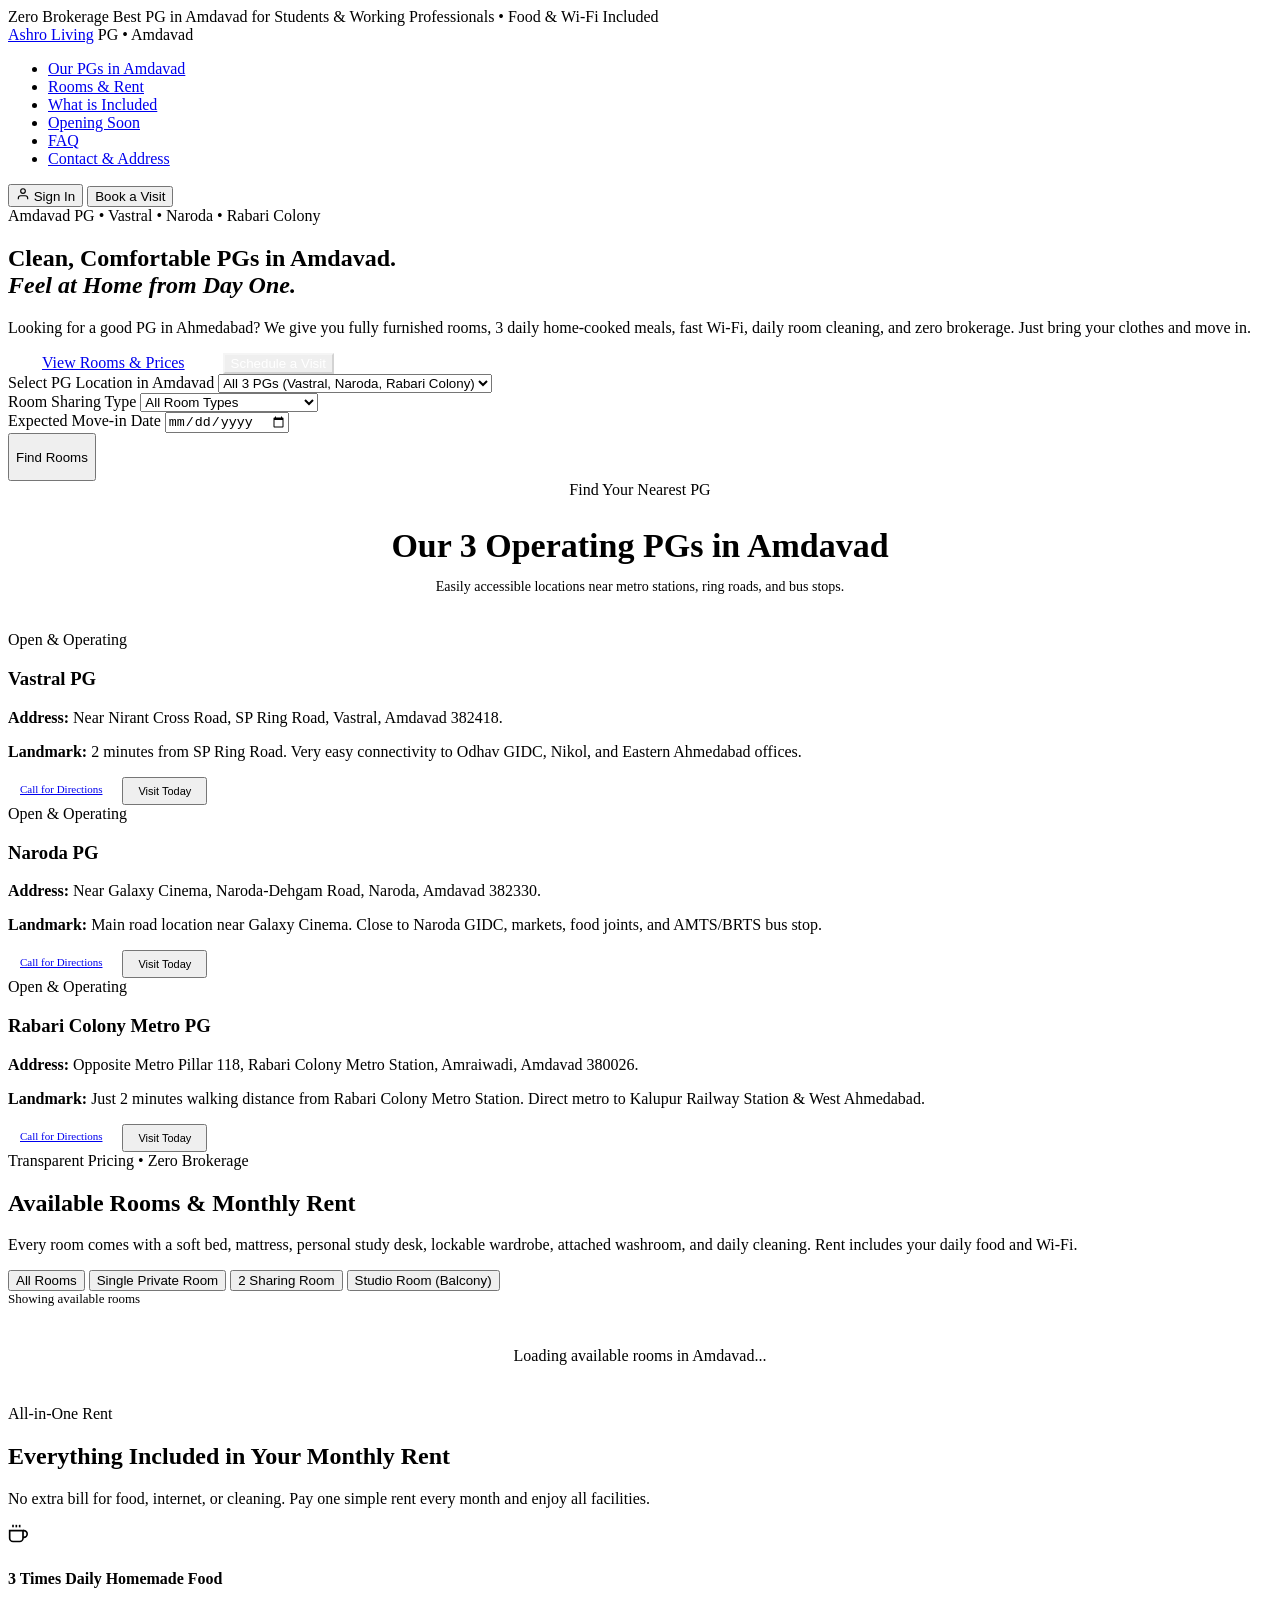
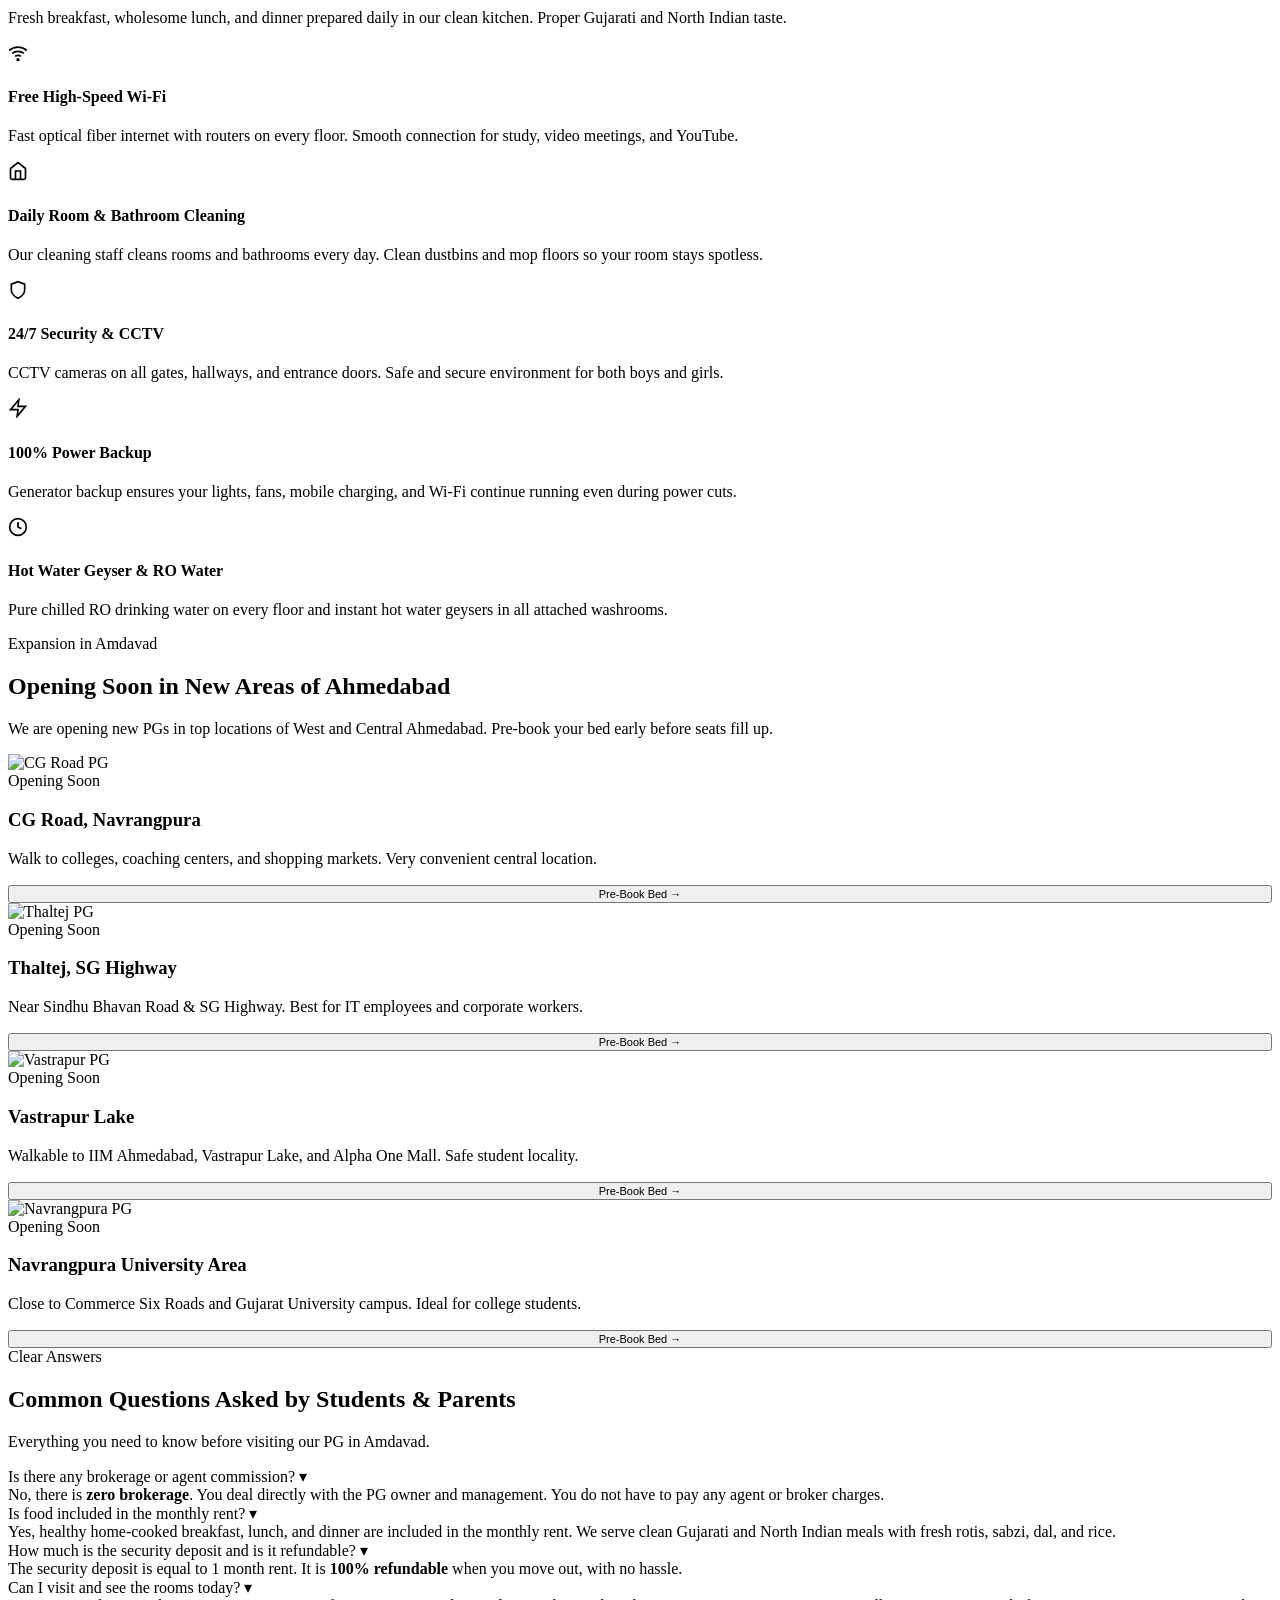
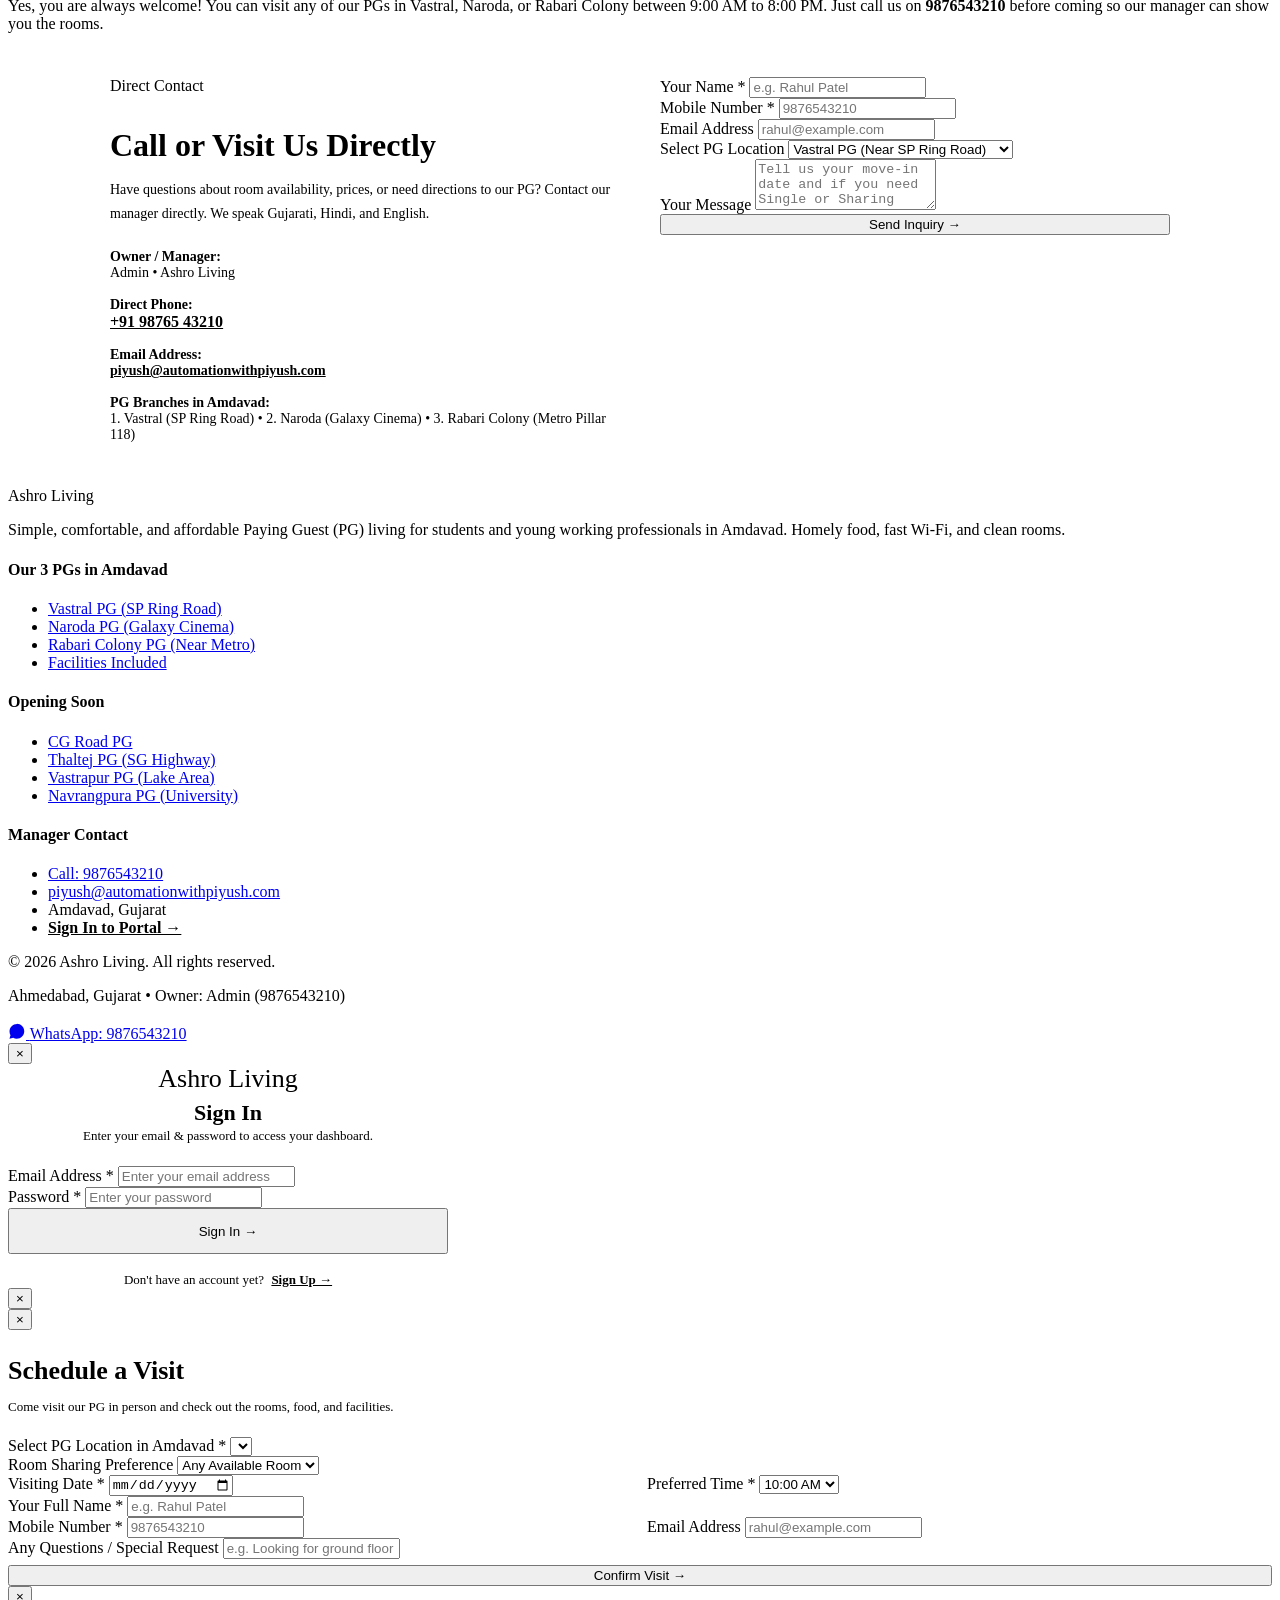
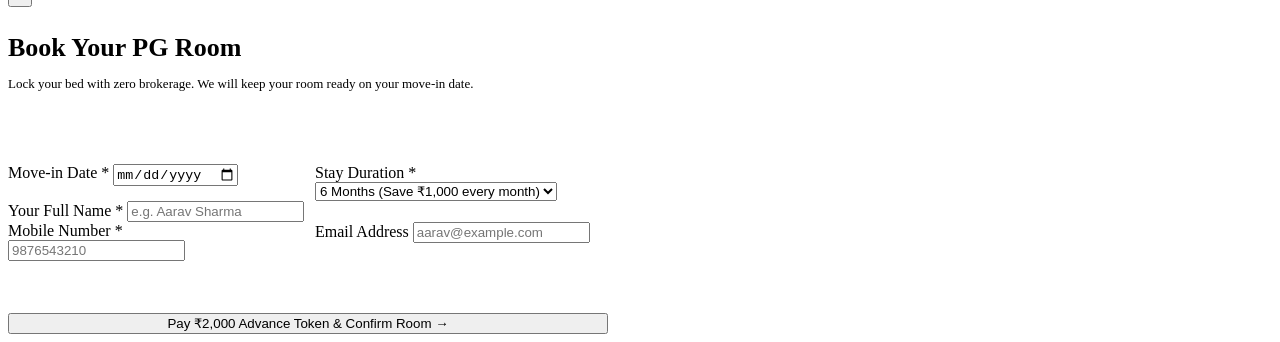
==== frontend/index.html @ 2276a1a6 "feat: prepare Ashro Living for deployment on Render" ====
<!DOCTYPE html>
<html lang="en">
<head>
    <meta charset="UTF-8">
    <meta name="viewport" content="width=device-width, initial-scale=1.0">
    <title>Ashro Living — Paying Guest (PG) & Co-Living in Amdavad</title>
    <link rel="preconnect" href="https://fonts.googleapis.com">
    <link rel="preconnect" href="https://fonts.gstatic.com" crossorigin>
    <link href="https://fonts.googleapis.com/css2?family=Cormorant+Garamond:ital,wght@0,500;0,600;0,700;1,400&family=DM+Sans:wght@400;500;600;700&display=swap" rel="stylesheet">
    <link rel="stylesheet" href="/css/style.css">
</head>
<body>

    <!-- Announcement Bar -->
    <div class="announcement-bar">
        <span class="promo-pill">Zero Brokerage</span>
        <span>Best PG in Amdavad for Students &amp; Working Professionals &bull; Food &amp; Wi-Fi Included</span>
    </div>

    <!-- Navigation Header -->
    <header>
        <div class="brand-wrapper">
            <a href="/" class="brand-logo">Ashro Living</a>
            <span class="brand-subline">PG &bull; Amdavad</span>
        </div>

        <ul class="nav-menu">
            <li><a href="#locations">Our PGs in Amdavad</a></li>
            <li><a href="#rooms">Rooms &amp; Rent</a></li>
            <li><a href="#facilities">What is Included</a></li>
            <li><a href="#upcoming">Opening Soon</a></li>
            <li><a href="#faq">FAQ</a></li>
            <li><a href="#contact">Contact &amp; Address</a></li>
        </ul>

        <div class="nav-actions">
            <!-- Single Sign In Action -->
            <button class="btn-auth" onclick="openAuthModal()">
                <svg width="14" height="14" viewBox="0 0 24 24" fill="none" stroke="currentColor" stroke-width="2"><path d="M20 21v-2a4 4 0 0 0-4-4H8a4 4 0 0 0-4 4v2"></path><circle cx="12" cy="7" r="4"></circle></svg>
                <span id="navAuthLabel">Sign In</span>
            </button>

            <!-- Book a Visit CTA -->
            <button class="btn-primary" onclick="openVisitModal()">Book a Visit</button>
        </div>
    </header>

    <!-- Hero Section -->
    <section class="hero-section">
        <div class="hero-inner">
            <span class="hero-tag">Amdavad PG &bull; Vastral &bull; Naroda &bull; Rabari Colony</span>
            <h1>Clean, Comfortable PGs in Amdavad.<br><em>Feel at Home from Day One.</em></h1>
            <p>Looking for a good PG in Ahmedabad? We give you fully furnished rooms, 3 daily home-cooked meals, fast Wi-Fi, daily room cleaning, and zero brokerage. Just bring your clothes and move in.</p>
            <div class="hero-actions">
                <a href="#rooms" class="btn-primary" style="padding: 14px 34px;">View Rooms &amp; Prices</a>
                <button class="btn-secondary" style="color: #FFF; border-color: rgba(255,255,255,0.4);" onclick="openVisitModal()">
                    Schedule a Visit
                </button>
            </div>
        </div>
    </section>

    <!-- Quick Search & Filter Widget -->
    <div class="search-container">
        <div class="input-block">
            <label>Select PG Location in Amdavad</label>
            <select id="searchLocation">
                <option value="">All 3 PGs (Vastral, Naroda, Rabari Colony)</option>
            </select>
        </div>
        <div class="input-block">
            <label>Room Sharing Type</label>
            <select id="searchRoomType">
                <option value="all">All Room Types</option>
                <option value="Single Private Room">Single Room (Private)</option>
                <option value="Double Sharing">2 Sharing (Double)</option>
                <option value="Studio Living">Studio Room with Balcony</option>
            </select>
        </div>
        <div class="input-block">
            <label>Expected Move-in Date</label>
            <input type="date" id="searchMoveInDate">
        </div>
        <button class="btn-primary" onclick="applySearchFilters()" style="height: 48px;">
            Find Rooms
        </button>
    </div>

    <!-- Active PG Locations in Amdavad (Clear Addresses & Directions) -->
    <section id="locations" class="locations-ribbon">
        <div style="text-align: center; max-width: 680px; margin: 0 auto 36px;">
            <span class="section-eyebrow">Find Your Nearest PG</span>
            <h2 style="font-size: 34px; margin-bottom: 8px;">Our 3 Operating PGs in Amdavad</h2>
            <p style="font-size: 14px; color: var(--text-muted);">Easily accessible locations near metro stations, ring roads, and bus stops.</p>
        </div>
        <div class="locations-grid">
            <!-- Location 1: Vastral -->
            <div class="location-card">
                <span class="location-status-tag active">Open &amp; Operating</span>
                <h3>Vastral PG</h3>
                <p><strong>Address:</strong> Near Nirant Cross Road, SP Ring Road, Vastral, Amdavad 382418.</p>
                <p style="margin-top: 6px;"><strong>Landmark:</strong> 2 minutes from SP Ring Road. Very easy connectivity to Odhav GIDC, Nikol, and Eastern Ahmedabad offices.</p>
                <div style="margin-top: 16px; display: flex; gap: 8px;">
                    <a href="tel:9876543210" class="btn-secondary" style="padding: 6px 12px; font-size: 11px;">
                        Call for Directions
                    </a>
                    <button class="btn-primary" style="padding: 6px 14px; font-size: 11px;" onclick="openVisitModal(1)">
                        Visit Today
                    </button>
                </div>
            </div>

            <!-- Location 2: Naroda -->
            <div class="location-card">
                <span class="location-status-tag active">Open &amp; Operating</span>
                <h3>Naroda PG</h3>
                <p><strong>Address:</strong> Near Galaxy Cinema, Naroda-Dehgam Road, Naroda, Amdavad 382330.</p>
                <p style="margin-top: 6px;"><strong>Landmark:</strong> Main road location near Galaxy Cinema. Close to Naroda GIDC, markets, food joints, and AMTS/BRTS bus stop.</p>
                <div style="margin-top: 16px; display: flex; gap: 8px;">
                    <a href="tel:9876543210" class="btn-secondary" style="padding: 6px 12px; font-size: 11px;">
                        Call for Directions
                    </a>
                    <button class="btn-primary" style="padding: 6px 14px; font-size: 11px;" onclick="openVisitModal(2)">
                        Visit Today
                    </button>
                </div>
            </div>

            <!-- Location 3: Rabari Colony -->
            <div class="location-card">
                <span class="location-status-tag active">Open &amp; Operating</span>
                <h3>Rabari Colony Metro PG</h3>
                <p><strong>Address:</strong> Opposite Metro Pillar 118, Rabari Colony Metro Station, Amraiwadi, Amdavad 380026.</p>
                <p style="margin-top: 6px;"><strong>Landmark:</strong> Just 2 minutes walking distance from Rabari Colony Metro Station. Direct metro to Kalupur Railway Station &amp; West Ahmedabad.</p>
                <div style="margin-top: 16px; display: flex; gap: 8px;">
                    <a href="tel:9876543210" class="btn-secondary" style="padding: 6px 12px; font-size: 11px;">
                        Call for Directions
                    </a>
                    <button class="btn-primary" style="padding: 6px 14px; font-size: 11px;" onclick="openVisitModal(3)">
                        Visit Today
                    </button>
                </div>
            </div>
        </div>
    </section>

    <!-- Available Rooms Catalog -->
    <section id="rooms">
        <div class="section-head">
            <span class="section-eyebrow">Transparent Pricing &bull; Zero Brokerage</span>
            <h2>Available Rooms &amp; Monthly Rent</h2>
            <p>Every room comes with a soft bed, mattress, personal study desk, lockable wardrobe, attached washroom, and daily cleaning. Rent includes your daily food and Wi-Fi.</p>
        </div>

        <!-- Filter Row -->
        <div class="filter-row">
            <div class="category-pills">
                <button class="category-pill active" onclick="setRoomTypeFilter('all', this)">All Rooms</button>
                <button class="category-pill" onclick="setRoomTypeFilter('Single Private Room', this)">Single Private Room</button>
                <button class="category-pill" onclick="setRoomTypeFilter('Double Sharing', this)">2 Sharing Room</button>
                <button class="category-pill" onclick="setRoomTypeFilter('Studio Living', this)">Studio Room (Balcony)</button>
            </div>
            <div style="font-size: 13px; color: var(--text-muted);" id="residenceCounterText">
                Showing available rooms
            </div>
        </div>

        <!-- Rooms List Grid -->
        <div class="rooms-list" id="roomsContainer">
            <div style="grid-column: 1 / -1; text-align: center; padding: 40px; color: var(--text-muted);">
                Loading available rooms in Amdavad...
            </div>
        </div>
    </section>

    <!-- What is Included (Facilities in Plain English) -->
    <section id="facilities" class="amenities-section">
        <div class="section-head">
            <span class="section-eyebrow">All-in-One Rent</span>
            <h2>Everything Included in Your Monthly Rent</h2>
            <p>No extra bill for food, internet, or cleaning. Pay one simple rent every month and enjoy all facilities.</p>
        </div>

        <div class="amenities-grid">
            <div class="amenity-card">
                <div class="amenity-icon-wrap">
                    <svg width="20" height="20" viewBox="0 0 24 24" fill="none" stroke="currentColor" stroke-width="2"><path d="M18 8h1a4 4 0 0 1 0 8h-1"></path><path d="M2 8h16v9a4 4 0 0 1-4 4H6a4 4 0 0 1-4-4V8z"></path><line x1="6" y1="1" x2="6" y2="4"></line><line x1="10" y1="1" x2="10" y2="4"></line><line x1="14" y1="1" x2="14" y2="4"></line></svg>
                </div>
                <h4>3 Times Daily Homemade Food</h4>
                <p>Fresh breakfast, wholesome lunch, and dinner prepared daily in our clean kitchen. Proper Gujarati and North Indian taste.</p>
            </div>

            <div class="amenity-card">
                <div class="amenity-icon-wrap">
                    <svg width="20" height="20" viewBox="0 0 24 24" fill="none" stroke="currentColor" stroke-width="2"><path d="M5 12.55a11 11 0 0 1 14.08 0"></path><path d="M1.42 9a16 16 0 0 1 21.16 0"></path><path d="M8.53 16.11a6 6 0 0 1 6.95 0"></path><circle cx="12" cy="20" r="1"></circle></svg>
                </div>
                <h4>Free High-Speed Wi-Fi</h4>
                <p>Fast optical fiber internet with routers on every floor. Smooth connection for study, video meetings, and YouTube.</p>
            </div>

            <div class="amenity-card">
                <div class="amenity-icon-wrap">
                    <svg width="20" height="20" viewBox="0 0 24 24" fill="none" stroke="currentColor" stroke-width="2"><path d="M3 9l9-7 9 7v11a2 2 0 0 1-2 2H5a2 2 0 0 1-2-2z"></path><polyline points="9 22 9 12 15 12 15 22"></polyline></svg>
                </div>
                <h4>Daily Room &amp; Bathroom Cleaning</h4>
                <p>Our cleaning staff cleans rooms and bathrooms every day. Clean dustbins and mop floors so your room stays spotless.</p>
            </div>

            <div class="amenity-card">
                <div class="amenity-icon-wrap">
                    <svg width="20" height="20" viewBox="0 0 24 24" fill="none" stroke="currentColor" stroke-width="2"><path d="M12 22s8-4 8-10V5l-8-3-8 3v7c0 6 8 10 8 10z"></path></svg>
                </div>
                <h4>24/7 Security &amp; CCTV</h4>
                <p>CCTV cameras on all gates, hallways, and entrance doors. Safe and secure environment for both boys and girls.</p>
            </div>

            <div class="amenity-card">
                <div class="amenity-icon-wrap">
                    <svg width="20" height="20" viewBox="0 0 24 24" fill="none" stroke="currentColor" stroke-width="2"><polygon points="13 2 3 14 12 14 11 22 21 10 12 10 13 2"></polygon></svg>
                </div>
                <h4>100% Power Backup</h4>
                <p>Generator backup ensures your lights, fans, mobile charging, and Wi-Fi continue running even during power cuts.</p>
            </div>

            <div class="amenity-card">
                <div class="amenity-icon-wrap">
                    <svg width="20" height="20" viewBox="0 0 24 24" fill="none" stroke="currentColor" stroke-width="2"><circle cx="12" cy="12" r="10"></circle><path d="M12 6v6l4 2"></path></svg>
                </div>
                <h4>Hot Water Geyser &amp; RO Water</h4>
                <p>Pure chilled RO drinking water on every floor and instant hot water geysers in all attached washrooms.</p>
            </div>
        </div>
    </section>

    <!-- Upcoming Locations in Amdavad -->
    <section id="upcoming" class="upcoming-section">
        <div class="section-head">
            <span class="section-eyebrow">Expansion in Amdavad</span>
            <h2>Opening Soon in New Areas of Ahmedabad</h2>
            <p>We are opening new PGs in top locations of West and Central Ahmedabad. Pre-book your bed early before seats fill up.</p>
        </div>

        <div class="upcoming-grid">
            <div class="upcoming-box">
                <img src="https://images.unsplash.com/photo-1600566753376-12c8ab7fb75b?auto=format&fit=crop&w=800&q=80" alt="CG Road PG" class="upcoming-img">
                <div class="upcoming-content">
                    <span class="location-status-tag upcoming">Opening Soon</span>
                    <h3>CG Road, Navrangpura</h3>
                    <p>Walk to colleges, coaching centers, and shopping markets. Very convenient central location.</p>
                    <button class="btn-secondary" style="width: 100%; font-size: 11px; text-align: center;" onclick="openWaitlistModal('CG Road')">
                        Pre-Book Bed &rarr;
                    </button>
                </div>
            </div>

            <div class="upcoming-box">
                <img src="https://images.unsplash.com/photo-1600573472550-8090b5e0745e?auto=format&fit=crop&w=800&q=80" alt="Thaltej PG" class="upcoming-img">
                <div class="upcoming-content">
                    <span class="location-status-tag upcoming">Opening Soon</span>
                    <h3>Thaltej, SG Highway</h3>
                    <p>Near Sindhu Bhavan Road &amp; SG Highway. Best for IT employees and corporate workers.</p>
                    <button class="btn-secondary" style="width: 100%; font-size: 11px; text-align: center;" onclick="openWaitlistModal('Thaltej')">
                        Pre-Book Bed &rarr;
                    </button>
                </div>
            </div>

            <div class="upcoming-box">
                <img src="https://images.unsplash.com/photo-1600585154526-990dced4db0d?auto=format&fit=crop&w=800&q=80" alt="Vastrapur PG" class="upcoming-img">
                <div class="upcoming-content">
                    <span class="location-status-tag upcoming">Opening Soon</span>
                    <h3>Vastrapur Lake</h3>
                    <p>Walkable to IIM Ahmedabad, Vastrapur Lake, and Alpha One Mall. Safe student locality.</p>
                    <button class="btn-secondary" style="width: 100%; font-size: 11px; text-align: center;" onclick="openWaitlistModal('Vastrapur')">
                        Pre-Book Bed &rarr;
                    </button>
                </div>
            </div>

            <div class="upcoming-box">
                <img src="https://images.unsplash.com/photo-1600607687920-4e2a09cf159d?auto=format&fit=crop&w=800&q=80" alt="Navrangpura PG" class="upcoming-img">
                <div class="upcoming-content">
                    <span class="location-status-tag upcoming">Opening Soon</span>
                    <h3>Navrangpura University Area</h3>
                    <p>Close to Commerce Six Roads and Gujarat University campus. Ideal for college students.</p>
                    <button class="btn-secondary" style="width: 100%; font-size: 11px; text-align: center;" onclick="openWaitlistModal('Navrangpura')">
                        Pre-Book Bed &rarr;
                    </button>
                </div>
            </div>
        </div>
    </section>

    <!-- Easy FAQ Section -->
    <section id="faq" style="background: var(--bg-surface); border-top: 1px solid var(--border-light);">
        <div class="section-head">
            <span class="section-eyebrow">Clear Answers</span>
            <h2>Common Questions Asked by Students &amp; Parents</h2>
            <p>Everything you need to know before visiting our PG in Amdavad.</p>
        </div>

        <div class="faq-wrap">
            <div class="faq-box open">
                <div class="faq-question-btn" onclick="toggleFaq(this)">
                    <span>Is there any brokerage or agent commission?</span>
                    <span class="faq-chevron">&#9662;</span>
                </div>
                <div class="faq-answer-body">
                    No, there is <strong>zero brokerage</strong>. You deal directly with the PG owner and management. You do not have to pay any agent or broker charges.
                </div>
            </div>

            <div class="faq-box">
                <div class="faq-question-btn" onclick="toggleFaq(this)">
                    <span>Is food included in the monthly rent?</span>
                    <span class="faq-chevron">&#9662;</span>
                </div>
                <div class="faq-answer-body">
                    Yes, healthy home-cooked breakfast, lunch, and dinner are included in the monthly rent. We serve clean Gujarati and North Indian meals with fresh rotis, sabzi, dal, and rice.
                </div>
            </div>

            <div class="faq-box">
                <div class="faq-question-btn" onclick="toggleFaq(this)">
                    <span>How much is the security deposit and is it refundable?</span>
                    <span class="faq-chevron">&#9662;</span>
                </div>
                <div class="faq-answer-body">
                    The security deposit is equal to 1 month rent. It is <strong>100% refundable</strong> when you move out, with no hassle.
                </div>
            </div>

            <div class="faq-box">
                <div class="faq-question-btn" onclick="toggleFaq(this)">
                    <span>Can I visit and see the rooms today?</span>
                    <span class="faq-chevron">&#9662;</span>
                </div>
                <div class="faq-answer-body">
                    Yes, you are always welcome! You can visit any of our PGs in Vastral, Naroda, or Rabari Colony between 9:00 AM to 8:00 PM. Just call us on <strong>9876543210</strong> before coming so our manager can show you the rooms.
                </div>
            </div>
        </div>
    </section>

    <!-- Direct Contact & Owner Info -->
    <section id="contact" style="background: var(--bg-primary); border-top: 1px solid var(--border-light);">
        <div style="max-width: 1060px; margin: 0 auto; background: var(--bg-surface); padding: 44px; border-radius: var(--radius-lg); border: 1px solid var(--border-light); box-shadow: var(--shadow-medium); display: grid; grid-template-columns: 1fr 1fr; gap: 40px;">
            <div>
                <span class="section-eyebrow">Direct Contact</span>
                <h3 style="font-size: 32px; margin-bottom: 12px;">Call or Visit Us Directly</h3>
                <p style="font-size: 14px; color: var(--text-muted); line-height: 1.7; margin-bottom: 24px;">
                    Have questions about room availability, prices, or need directions to our PG? Contact our manager directly. We speak Gujarati, Hindi, and English.
                </p>

                <div style="display: flex; flex-direction: column; gap: 16px; font-size: 14px;">
                    <div>
                        <strong style="color: var(--text-heading);">Owner / Manager:</strong>
                        <div style="color: var(--text-muted);">Admin &bull; Ashro Living</div>
                    </div>
                    <div>
                        <strong style="color: var(--text-heading);">Direct Phone:</strong>
                        <div><a href="tel:9876543210" style="color: var(--accent-cocoa); font-weight: 700; font-size: 16px;">+91 98765 43210</a></div>
                    </div>
                    <div>
                        <strong style="color: var(--text-heading);">Email Address:</strong>
                        <div><a href="mailto:piyush@automationwithpiyush.com" style="color: var(--accent-cocoa); font-weight: 600;">piyush@automationwithpiyush.com</a></div>
                    </div>
                    <div>
                        <strong style="color: var(--text-heading);">PG Branches in Amdavad:</strong>
                        <div style="color: var(--text-muted);">1. Vastral (SP Ring Road) &bull; 2. Naroda (Galaxy Cinema) &bull; 3. Rabari Colony (Metro Pillar 118)</div>
                    </div>
                </div>
            </div>

            <div>
                <form onsubmit="handleInquirySubmit(event)">
                    <div class="form-group">
                        <label>Your Name *</label>
                        <input type="text" id="inqName" required placeholder="e.g. Rahul Patel">
                    </div>
                    <div class="form-group">
                        <label>Mobile Number *</label>
                        <input type="tel" id="inqPhone" required placeholder="9876543210">
                    </div>
                    <div class="form-group">
                        <label>Email Address</label>
                        <input type="email" id="inqEmail" placeholder="rahul@example.com">
                    </div>
                    <div class="form-group">
                        <label>Select PG Location</label>
                        <select id="inqCampus">
                            <option value="Vastral">Vastral PG (Near SP Ring Road)</option>
                            <option value="Naroda">Naroda PG (Near Galaxy Cinema)</option>
                            <option value="Rabari Colony">Rabari Colony PG (Near Metro)</option>
                            <option value="CG Road (Opening Soon)">CG Road (Opening Soon)</option>
                            <option value="Thaltej (Opening Soon)">Thaltej (Opening Soon)</option>
                            <option value="Vastrapur (Opening Soon)">Vastrapur (Opening Soon)</option>
                            <option value="Navrangpura (Opening Soon)">Navrangpura (Opening Soon)</option>
                        </select>
                    </div>
                    <div class="form-group">
                        <label>Your Message</label>
                        <textarea id="inqMessage" rows="3" required placeholder="Tell us your move-in date and if you need Single or Sharing room..."></textarea>
                    </div>
                    <button type="submit" class="btn-primary" style="width: 100%;">Send Inquiry &rarr;</button>
                </form>
            </div>
        </div>
    </section>

    <!-- Footer -->
    <footer>
        <div class="footer-inner">
            <div class="footer-brand-col">
                <span class="brand-logo" style="color: var(--bg-primary);">Ashro Living</span>
                <p>Simple, comfortable, and affordable Paying Guest (PG) living for students and young working professionals in Amdavad. Homely food, fast Wi-Fi, and clean rooms.</p>
            </div>
            <div class="footer-col">
                <h4>Our 3 PGs in Amdavad</h4>
                <ul>
                    <li><a href="#locations">Vastral PG (SP Ring Road)</a></li>
                    <li><a href="#locations">Naroda PG (Galaxy Cinema)</a></li>
                    <li><a href="#locations">Rabari Colony PG (Near Metro)</a></li>
                    <li><a href="#facilities">Facilities Included</a></li>
                </ul>
            </div>
            <div class="footer-col">
                <h4>Opening Soon</h4>
                <ul>
                    <li><a href="#upcoming">CG Road PG</a></li>
                    <li><a href="#upcoming">Thaltej PG (SG Highway)</a></li>
                    <li><a href="#upcoming">Vastrapur PG (Lake Area)</a></li>
                    <li><a href="#upcoming">Navrangpura PG (University)</a></li>
                </ul>
            </div>
            <div class="footer-col">
                <h4>Manager Contact</h4>
                <ul>
                    <li><a href="tel:9876543210">Call: 9876543210</a></li>
                    <li><a href="mailto:piyush@automationwithpiyush.com">piyush@automationwithpiyush.com</a></li>
                    <li>Amdavad, Gujarat</li>
                    <li><a href="javascript:void(0)" onclick="openAuthModal()" style="color: var(--accent-mocha); font-weight: 600;">Sign In to Portal &rarr;</a></li>
                </ul>
            </div>
        </div>
        <div class="footer-bottom-line">
            <p>&copy; 2026 Ashro Living. All rights reserved.</p>
            <p>Ahmedabad, Gujarat &bull; Owner: Admin (9876543210)</p>
        </div>
    </footer>

    <!-- Floating WhatsApp Action -->
    <a href="https://wa.me/919876543210?text=Hello%20Ashro%20Living,%20I%20want%20to%20know%20about%20PG%20rooms%20in%20Amdavad." target="_blank" rel="noopener" class="whatsapp-float">
        <svg width="18" height="18" viewBox="0 0 24 24" fill="currentColor"><path d="M12.031 6.172c-3.181 0-5.767 2.586-5.768 5.766-.001 1.298.38 2.27 1.019 3.287l-.582 2.128 2.182-.573c.978.58 1.911.928 3.145.929 3.178 0 5.767-2.587 5.768-5.766 0-3.18-2.588-5.771-5.764-5.771zm3.392 8.244c-.144.405-.837.774-1.17.824-.299.045-.677.063-1.092-.069-.252-.08-.575-.187-.988-.365-1.739-.751-2.874-2.502-2.961-2.617-.087-.116-.708-.94-.708-1.793s.448-1.273.607-1.446c.159-.173.346-.217.462-.217l.332.007c.106.005.249-.04.39.298.144.347.491 1.2.534 1.287.043.087.072.188.014.304-.058.116-.087.188-.173.289l-.26.304c-.087.086-.177.18-.076.354.101.174.449.741.964 1.201.662.591 1.221.774 1.394.86.173.086.275.071.376-.044.101-.116.433-.506.549-.68.116-.173.231-.145.39-.086s1.011.477 1.184.564.289.13.332.202c.045.072.045.419-.099.824zm-3.392-10.416c-5.514 0-10 4.486-10 10 0 1.761.458 3.418 1.258 4.869l-1.332 4.869 4.997-1.31c1.401.761 3.003 1.196 4.704 1.196 5.514 0 10-4.486 10-10s-4.486-10-10-10z"/></svg>
        <span>WhatsApp: 9876543210</span>
    </a>

    <!-- ================= MODALS ================= -->

    <!-- MODAL 1: Authentication Modal (Single Universal Login & Signup) -->
    <div class="modal-overlay" id="authModal">
        <div class="modal-card" style="max-width: 440px;">
            <button class="modal-close" onclick="closeModal('authModal')">&times;</button>
            <div style="text-align: center; margin-bottom: 22px;">
                <span class="brand-logo" style="font-size: 26px;">Ashro Living</span>
                <h3 id="authModalTitle" style="font-size: 22px; margin-top: 6px; margin-bottom: 2px;">Sign In</h3>
                <p id="authModalSubtitle" style="font-size: 13px; color: var(--text-muted); margin-top: 2px;">Enter your email &amp; password to access your dashboard.</p>
            </div>

            <form onsubmit="handleAuthSubmit(event)" style="width: 100%;">
                <input type="hidden" id="authMode" value="signin">

                <div class="form-group" id="authNameGroup" style="display: none;">
                    <label>Full Name *</label>
                    <input type="text" id="authName" placeholder="e.g. Ramesh Patel">
                </div>

                <div class="form-group" id="authPhoneGroup" style="display: none;">
                    <label>Mobile Number *</label>
                    <input type="tel" id="authPhone" placeholder="e.g. 9876543210">
                </div>

                <div class="form-group">
                    <label>Email Address *</label>
                    <input type="email" id="authEmail" required placeholder="Enter your email address">
                </div>

                <div class="form-group">
                    <label>Password *</label>
                    <input type="password" id="authPassword" required placeholder="Enter your password">
                </div>

                <div id="authErrorMessage" style="display: none; color: #9A3412; background: #FFEDD5; border: 1px solid #FED7AA; padding: 10px 14px; border-radius: var(--radius-xs); font-size: 12px; margin-bottom: 16px;"></div>

                <button type="submit" id="authSubmitBtn" class="btn-primary" style="width: 100%; height: 46px;">
                    Sign In &rarr;
                </button>

                <div style="text-align: center; margin-top: 18px; font-size: 13px; color: var(--text-muted);">
                    <span id="authSwitchPrompt">Don't have an account yet?</span>
                    <a href="javascript:void(0)" id="authSwitchBtn" onclick="toggleAuthMode()" style="color: var(--accent-cocoa); font-weight: 700; margin-left: 4px;">Sign Up &rarr;</a>
                </div>
            </form>
        </div>
    </div>

    <!-- MODAL 2: Room Details Modal -->
    <div class="modal-overlay" id="roomDetailsModal">
        <div class="modal-card" style="max-width: 720px;">
            <button class="modal-close" onclick="closeModal('roomDetailsModal')">&times;</button>
            <div id="roomDetailsContent">
                <!-- Injected via JavaScript -->
            </div>
        </div>
    </div>

    <!-- MODAL 3: Schedule a Visit Modal -->
    <div class="modal-overlay" id="visitModal">
        <div class="modal-card">
            <button class="modal-close" onclick="closeModal('visitModal')">&times;</button>
            <h3 style="font-size: 26px; margin-bottom: 6px;">Schedule a Visit</h3>
            <p style="font-size: 13px; color: var(--text-muted); margin-bottom: 22px;">Come visit our PG in person and check out the rooms, food, and facilities.</p>

            <form onsubmit="handleVisitSubmit(event)">
                <div class="form-group">
                    <label>Select PG Location in Amdavad *</label>
                    <select id="visitPropertySelect" required>
                        <!-- Populated dynamically -->
                    </select>
                </div>

                <div class="form-group">
                    <label>Room Sharing Preference</label>
                    <select id="visitRoomSelect">
                        <option value="">Any Available Room</option>
                    </select>
                </div>

                <div style="display: grid; grid-template-columns: 1fr 1fr; gap: 14px;">
                    <div class="form-group">
                        <label>Visiting Date *</label>
                        <input type="date" id="visitDate" required>
                    </div>
                    <div class="form-group">
                        <label>Preferred Time *</label>
                        <select id="visitTime">
                            <option>10:00 AM</option>
                            <option>11:30 AM</option>
                            <option>02:00 PM</option>
                            <option>04:30 PM</option>
                            <option>06:00 PM</option>
                            <option>07:30 PM</option>
                        </select>
                    </div>
                </div>

                <div class="form-group">
                    <label>Your Full Name *</label>
                    <input type="text" id="visitName" required placeholder="e.g. Rahul Patel">
                </div>

                <div style="display: grid; grid-template-columns: 1fr 1fr; gap: 14px;">
                    <div class="form-group">
                        <label>Mobile Number *</label>
                        <input type="tel" id="visitPhone" required placeholder="9876543210">
                    </div>
                    <div class="form-group">
                        <label>Email Address</label>
                        <input type="email" id="visitEmail" placeholder="rahul@example.com">
                    </div>
                </div>

                <div class="form-group">
                    <label>Any Questions / Special Request</label>
                    <input type="text" id="visitNotes" placeholder="e.g. Looking for ground floor room or bike parking">
                </div>

                <button type="submit" class="btn-primary" style="width: 100%; margin-top: 6px;">
                    Confirm Visit &rarr;
                </button>
            </form>
        </div>
    </div>

    <!-- MODAL 4: Instant Room Booking Modal -->
    <div class="modal-overlay" id="reserveModal">
        <div class="modal-card" style="max-width: 600px;">
            <button class="modal-close" onclick="closeModal('reserveModal')">&times;</button>
            <h3 style="font-size: 26px; margin-bottom: 6px;">Book Your PG Room</h3>
            <p style="font-size: 13px; color: var(--text-muted); margin-bottom: 20px;">Lock your bed with zero brokerage. We will keep your room ready on your move-in date.</p>

            <div id="reserveSummaryCard" style="background: var(--bg-primary); border-radius: var(--radius-sm); padding: 16px; margin-bottom: 20px; border: 1px solid var(--border-light);"></div>

            <form onsubmit="handleReserveSubmit(event)">
                <input type="hidden" id="reserveRoomId">

                <div style="display: grid; grid-template-columns: 1fr 1fr; gap: 14px;">
                    <div class="form-group">
                        <label>Move-in Date *</label>
                        <input type="date" id="reserveMoveInDate" required>
                    </div>
                    <div class="form-group">
                        <label>Stay Duration *</label>
                        <select id="reserveTenure" onchange="updateReservePricing()">
                            <option value="1">1 Month (Flexible)</option>
                            <option value="3">3 Months</option>
                            <option value="6" selected>6 Months (Save ₹1,000 every month)</option>
                            <option value="11">11 Months (Full Year)</option>
                        </select>
                    </div>
                </div>

                <div class="form-group">
                    <label>Your Full Name *</label>
                    <input type="text" id="reserveGuestName" required placeholder="e.g. Aarav Sharma">
                </div>

                <div style="display: grid; grid-template-columns: 1fr 1fr; gap: 14px;">
                    <div class="form-group">
                        <label>Mobile Number *</label>
                        <input type="tel" id="reserveGuestPhone" required placeholder="9876543210">
                    </div>
                    <div class="form-group">
                        <label>Email Address</label>
                        <input type="email" id="reserveGuestEmail" placeholder="aarav@example.com">
                    </div>
                </div>

                <div id="reservePriceBreakdown" style="background: var(--sand-glow); border: 1px solid var(--border-light); border-radius: var(--radius-sm); padding: 16px; margin-bottom: 20px;"></div>

                <button type="submit" class="btn-primary" style="width: 100%;">
                    Pay ₹2,000 Advance Token &amp; Confirm Room &rarr;
                </button>
            </form>
        </div>
    </div>

    <!-- Scripts -->
    <script src="/js/api.js"></script>
    <script src="/js/app.js"></script>
</body>
</html>
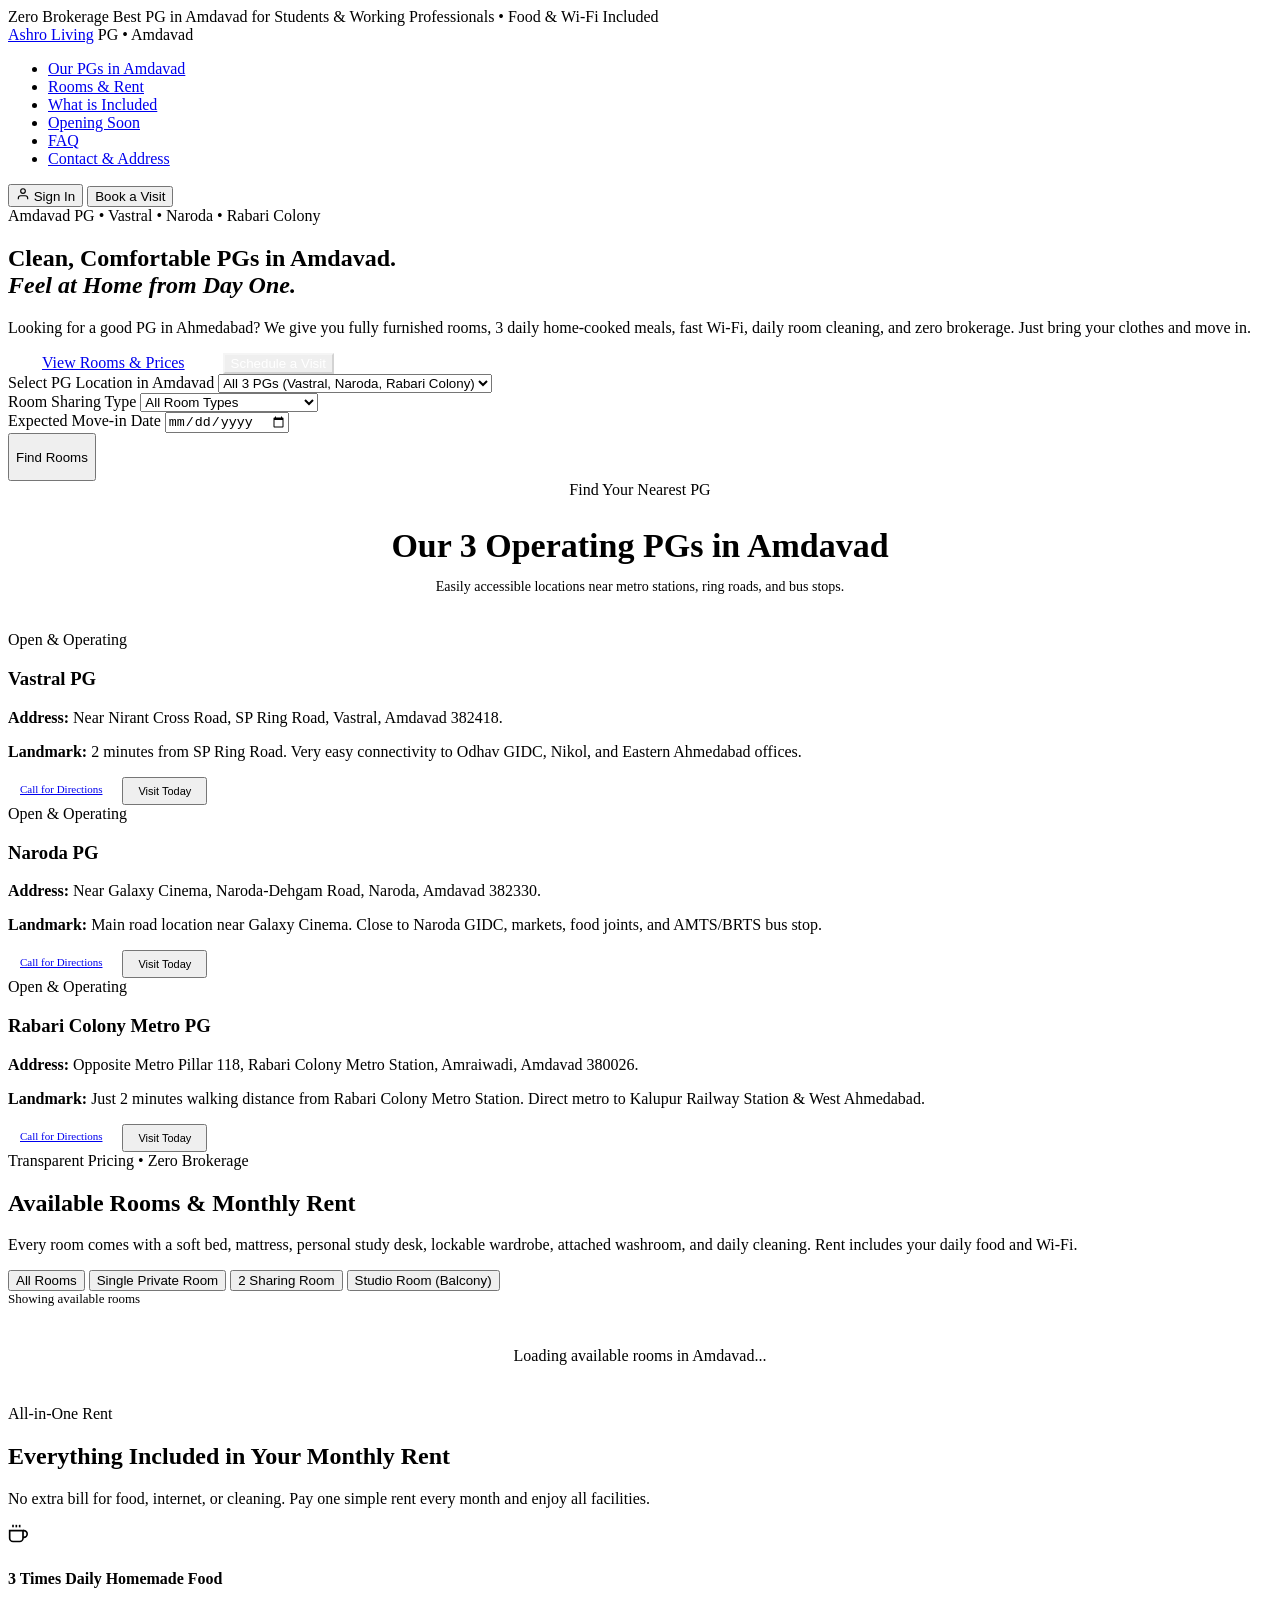
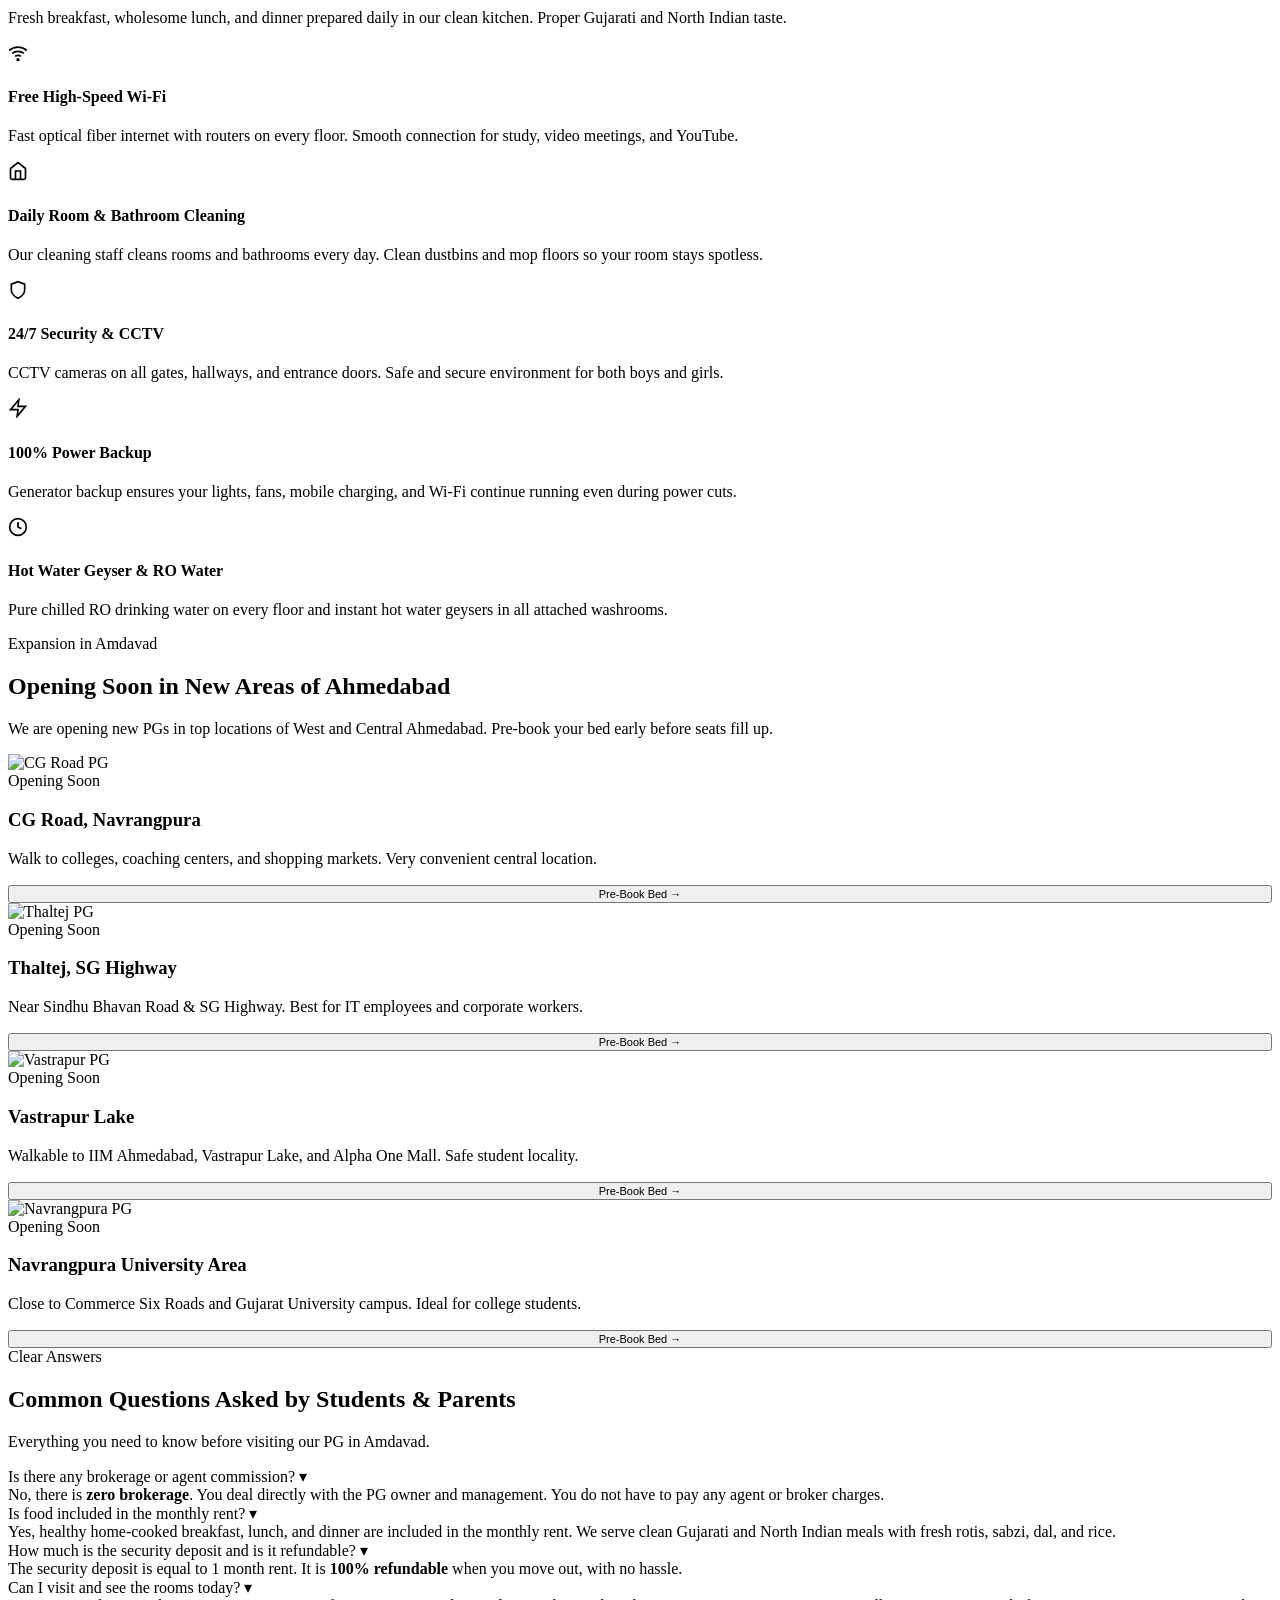
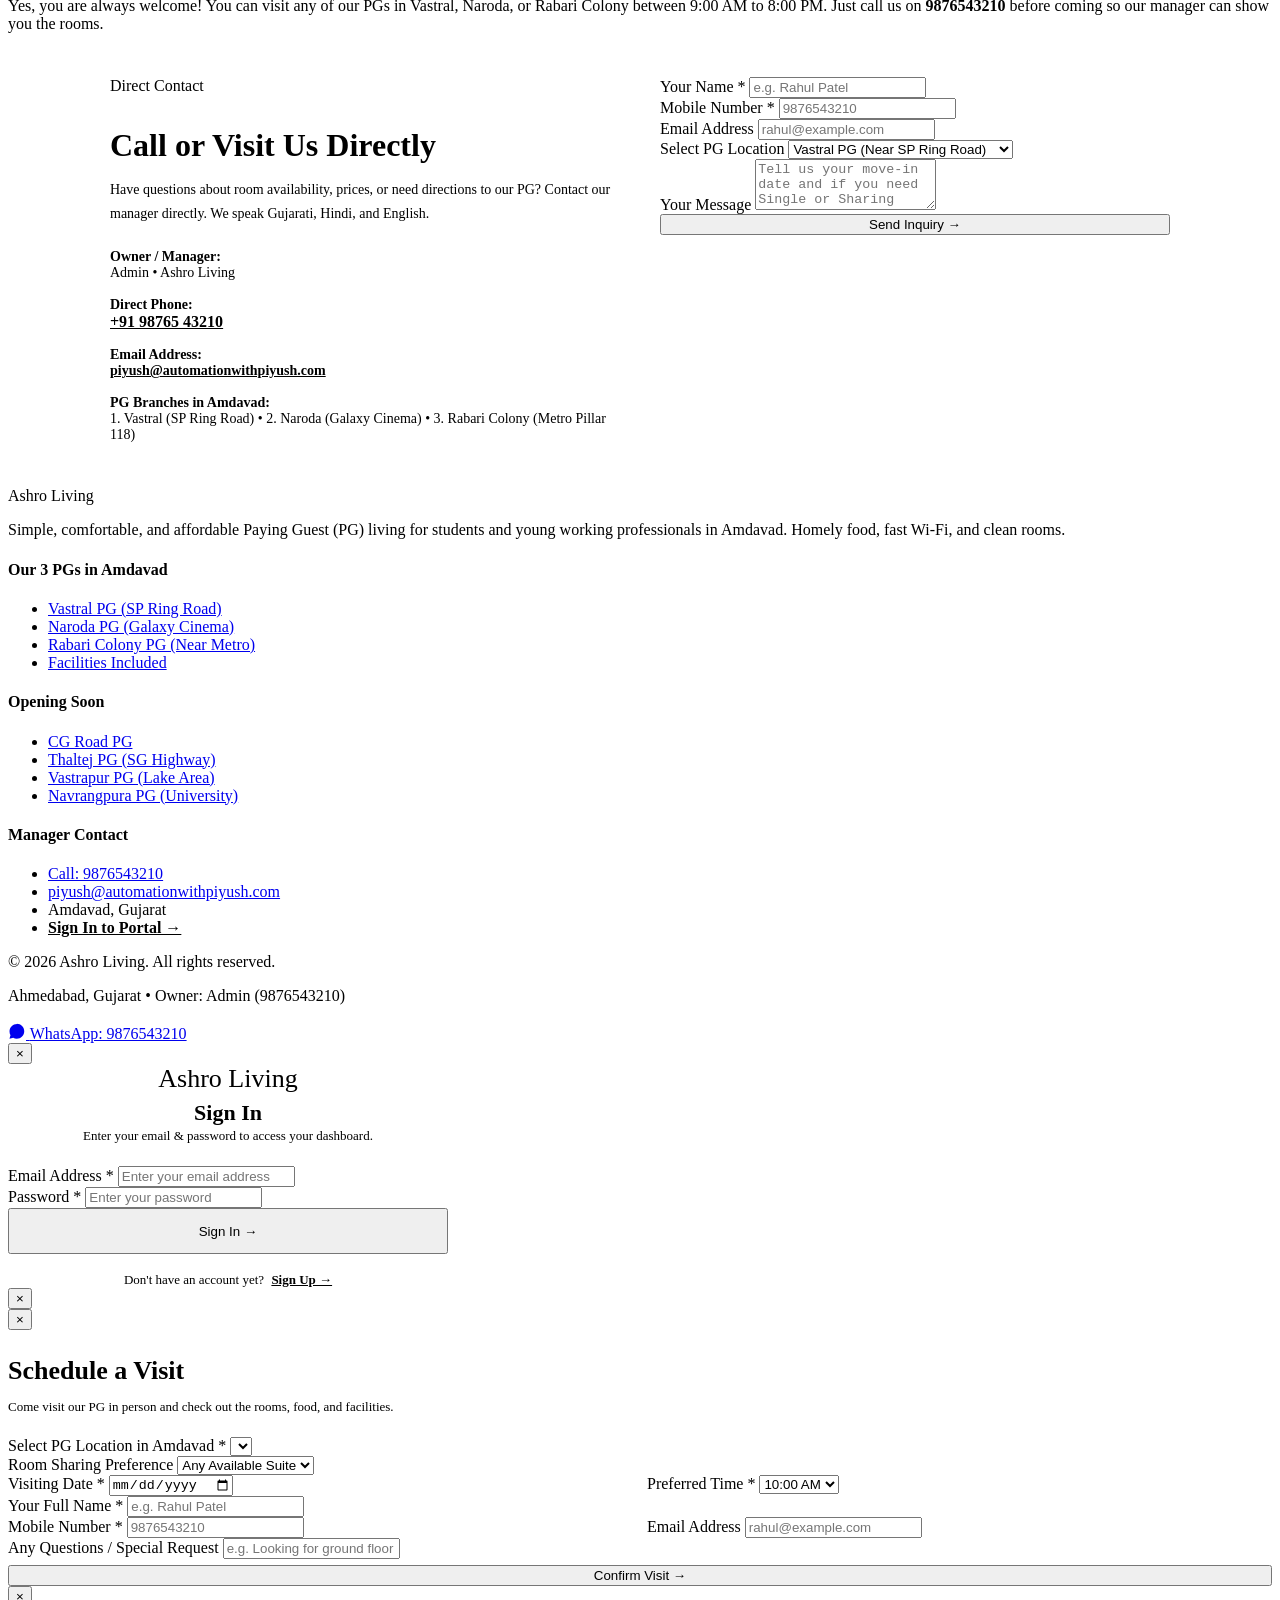
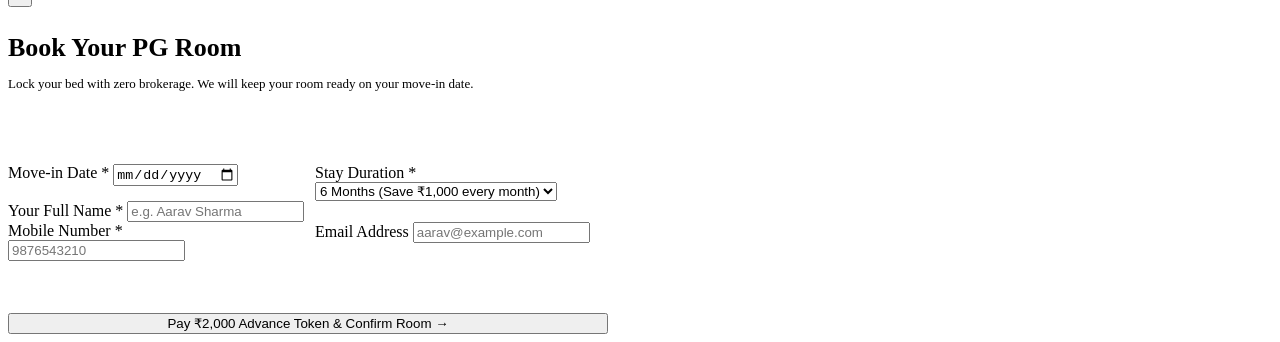
==== commit c5d8c659: "feat: auto-select campus in visit modal, set Any Suite default, and add admin email/SMS notification" ====
--- a/frontend/index.html
+++ b/frontend/index.html
@@ -104,7 +104,7 @@
                     <a href="tel:9876543210" class="btn-secondary" style="padding: 6px 12px; font-size: 11px;">
                         Call for Directions
                     </a>
-                    <button class="btn-primary" style="padding: 6px 14px; font-size: 11px;" onclick="openVisitModal(1)">
+                    <button class="btn-primary" style="padding: 6px 14px; font-size: 11px;" onclick="openVisitModal('vastral')">
                         Visit Today
                     </button>
                 </div>
@@ -120,7 +120,7 @@
                     <a href="tel:9876543210" class="btn-secondary" style="padding: 6px 12px; font-size: 11px;">
                         Call for Directions
                     </a>
-                    <button class="btn-primary" style="padding: 6px 14px; font-size: 11px;" onclick="openVisitModal(2)">
+                    <button class="btn-primary" style="padding: 6px 14px; font-size: 11px;" onclick="openVisitModal('naroda')">
                         Visit Today
                     </button>
                 </div>
@@ -136,7 +136,7 @@
                     <a href="tel:9876543210" class="btn-secondary" style="padding: 6px 12px; font-size: 11px;">
                         Call for Directions
                     </a>
-                    <button class="btn-primary" style="padding: 6px 14px; font-size: 11px;" onclick="openVisitModal(3)">
+                    <button class="btn-primary" style="padding: 6px 14px; font-size: 11px;" onclick="openVisitModal('rabari')">
                         Visit Today
                     </button>
                 </div>
@@ -524,7 +524,7 @@
             <form onsubmit="handleVisitSubmit(event)">
                 <div class="form-group">
                     <label>Select PG Location in Amdavad *</label>
-                    <select id="visitPropertySelect" required>
+                    <select id="visitPropertySelect" required onchange="updateVisitRoomsDropdown()">
                         <!-- Populated dynamically -->
                     </select>
                 </div>
@@ -532,7 +532,7 @@
                 <div class="form-group">
                     <label>Room Sharing Preference</label>
                     <select id="visitRoomSelect">
-                        <option value="">Any Available Room</option>
+                        <option value="">Any Available Suite</option>
                     </select>
                 </div>
 
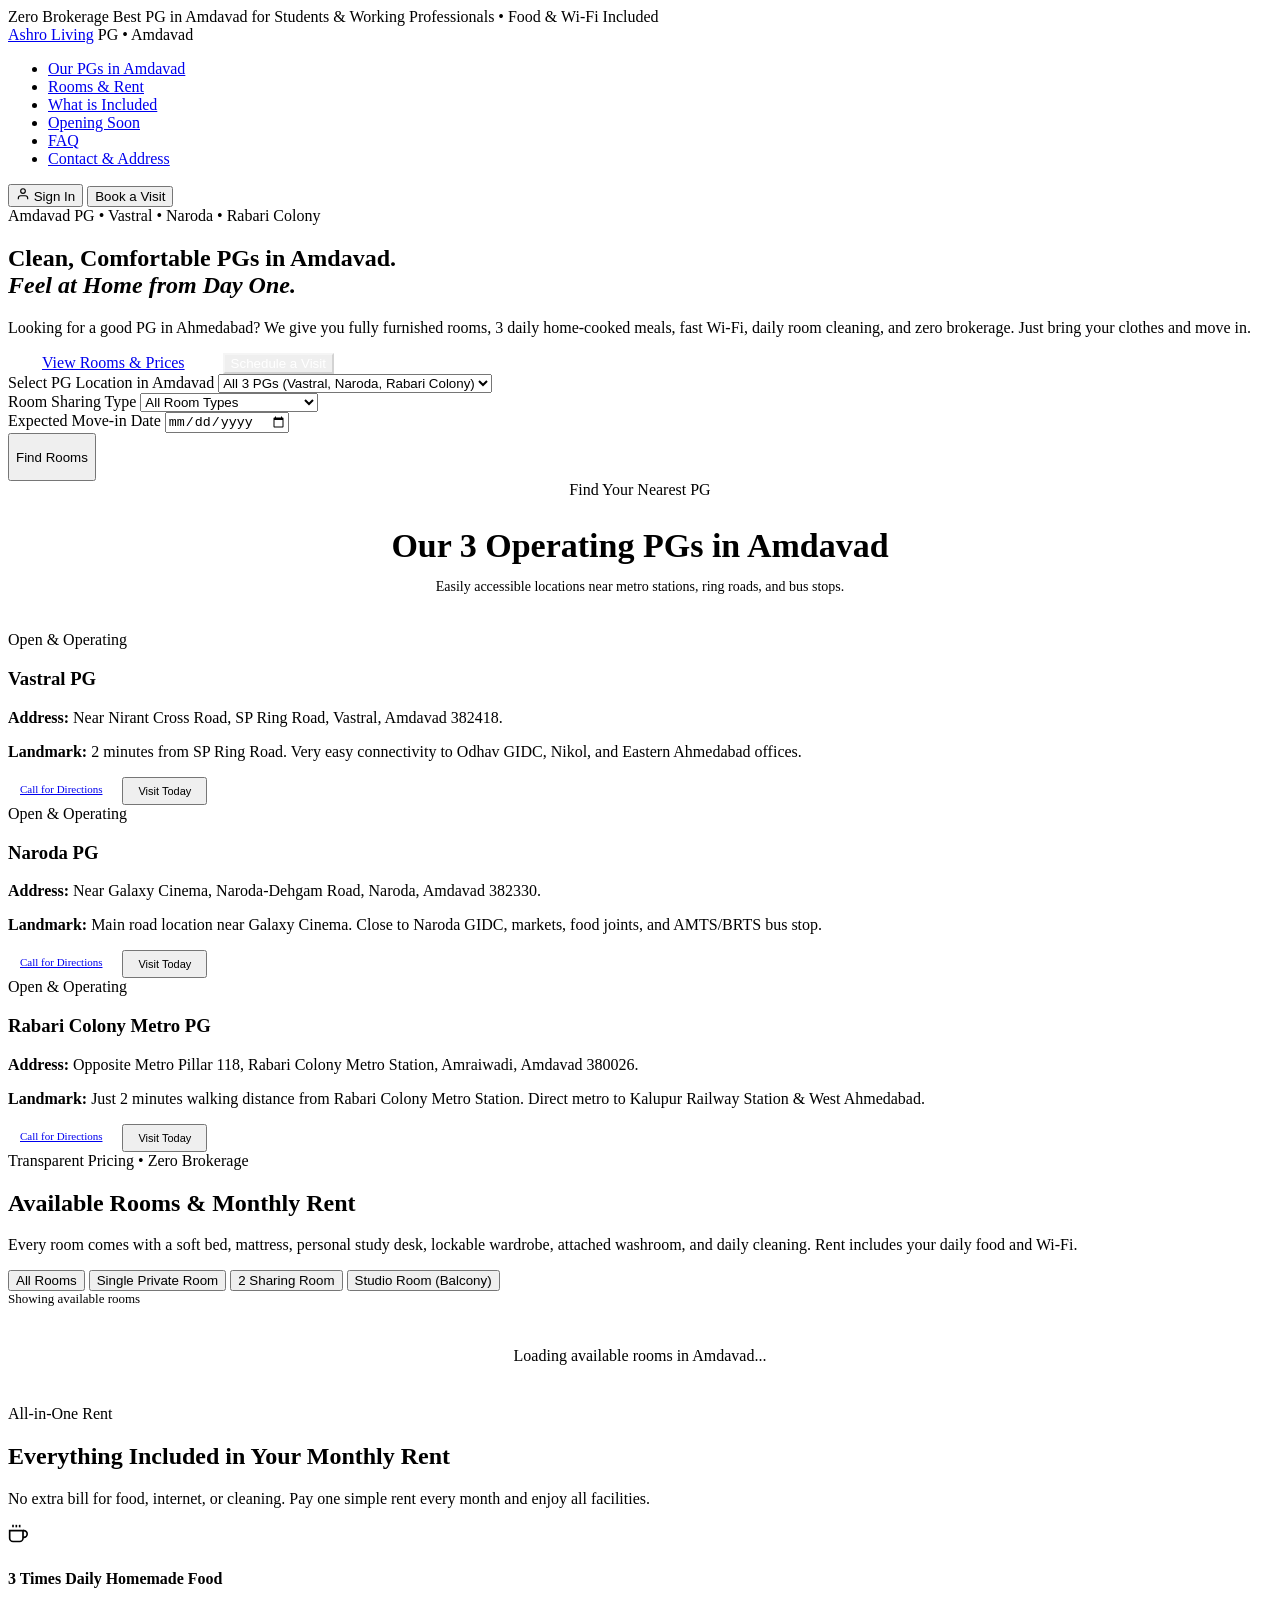
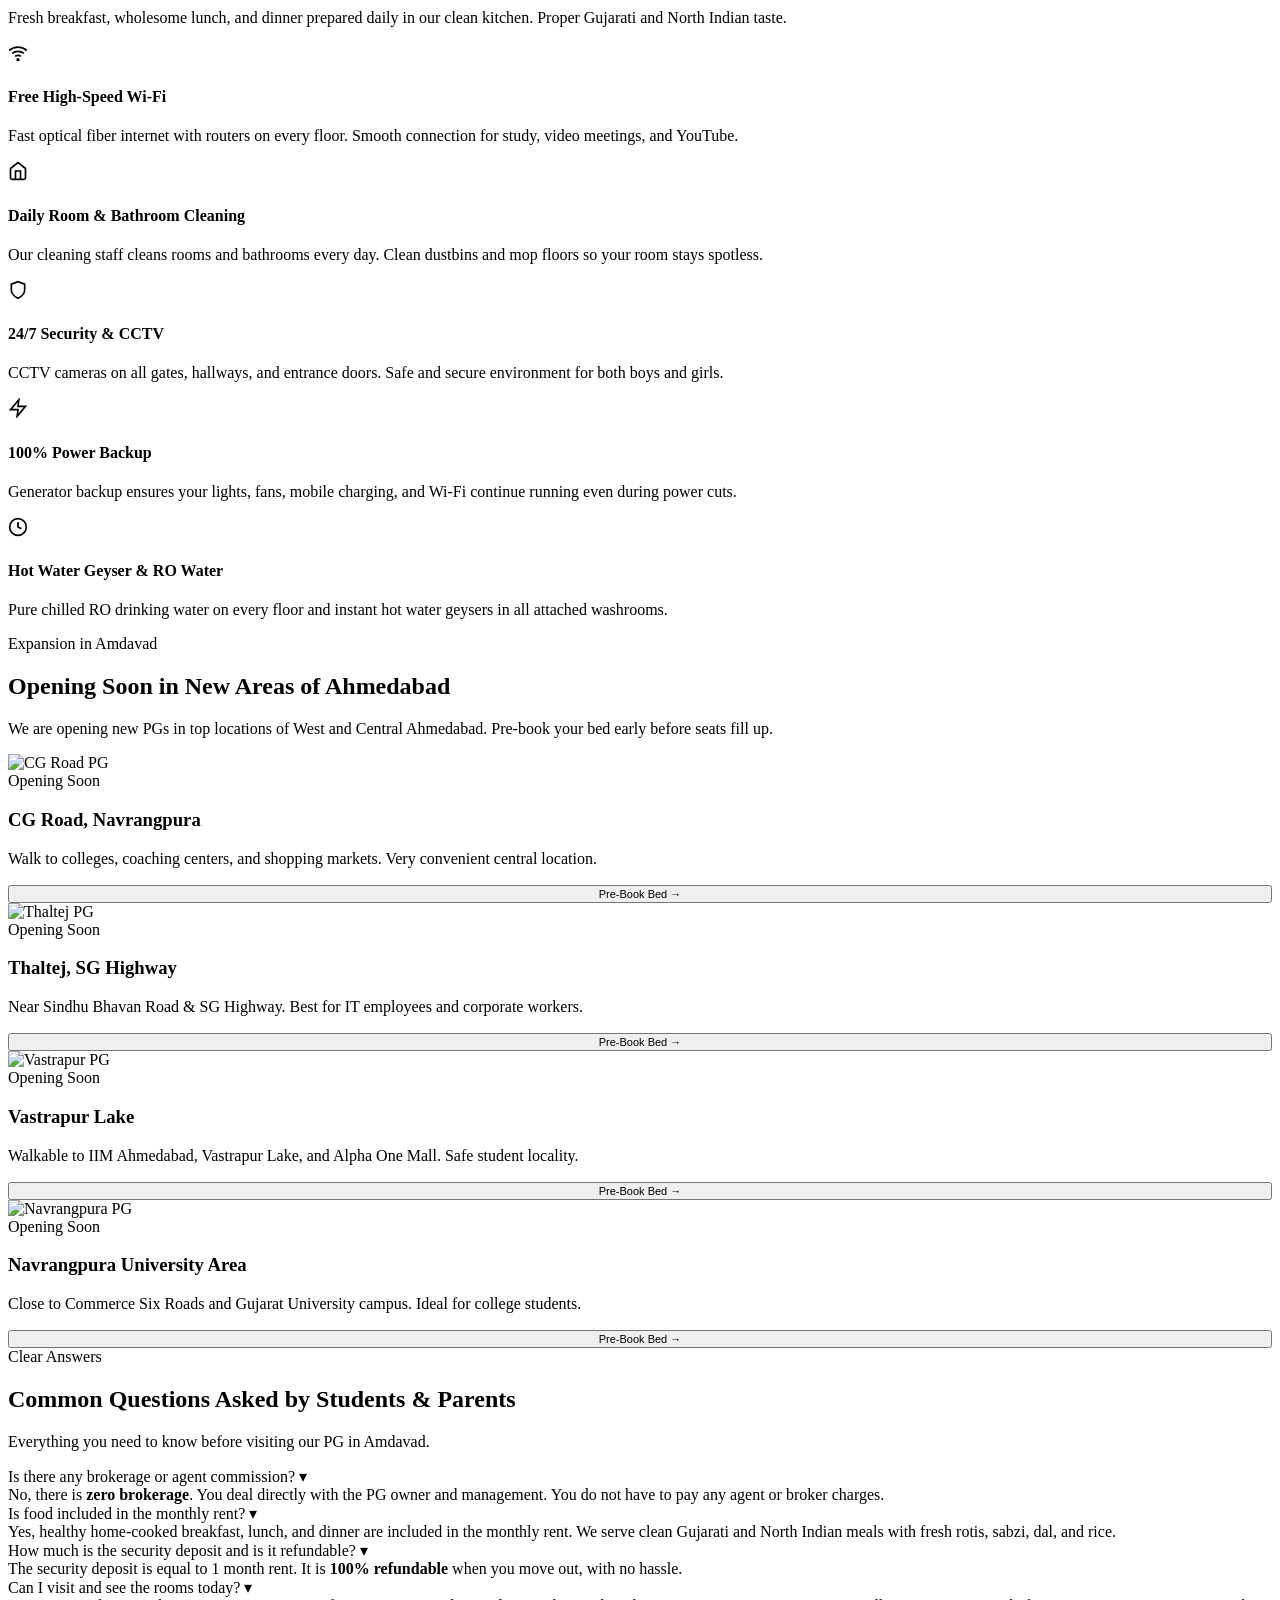
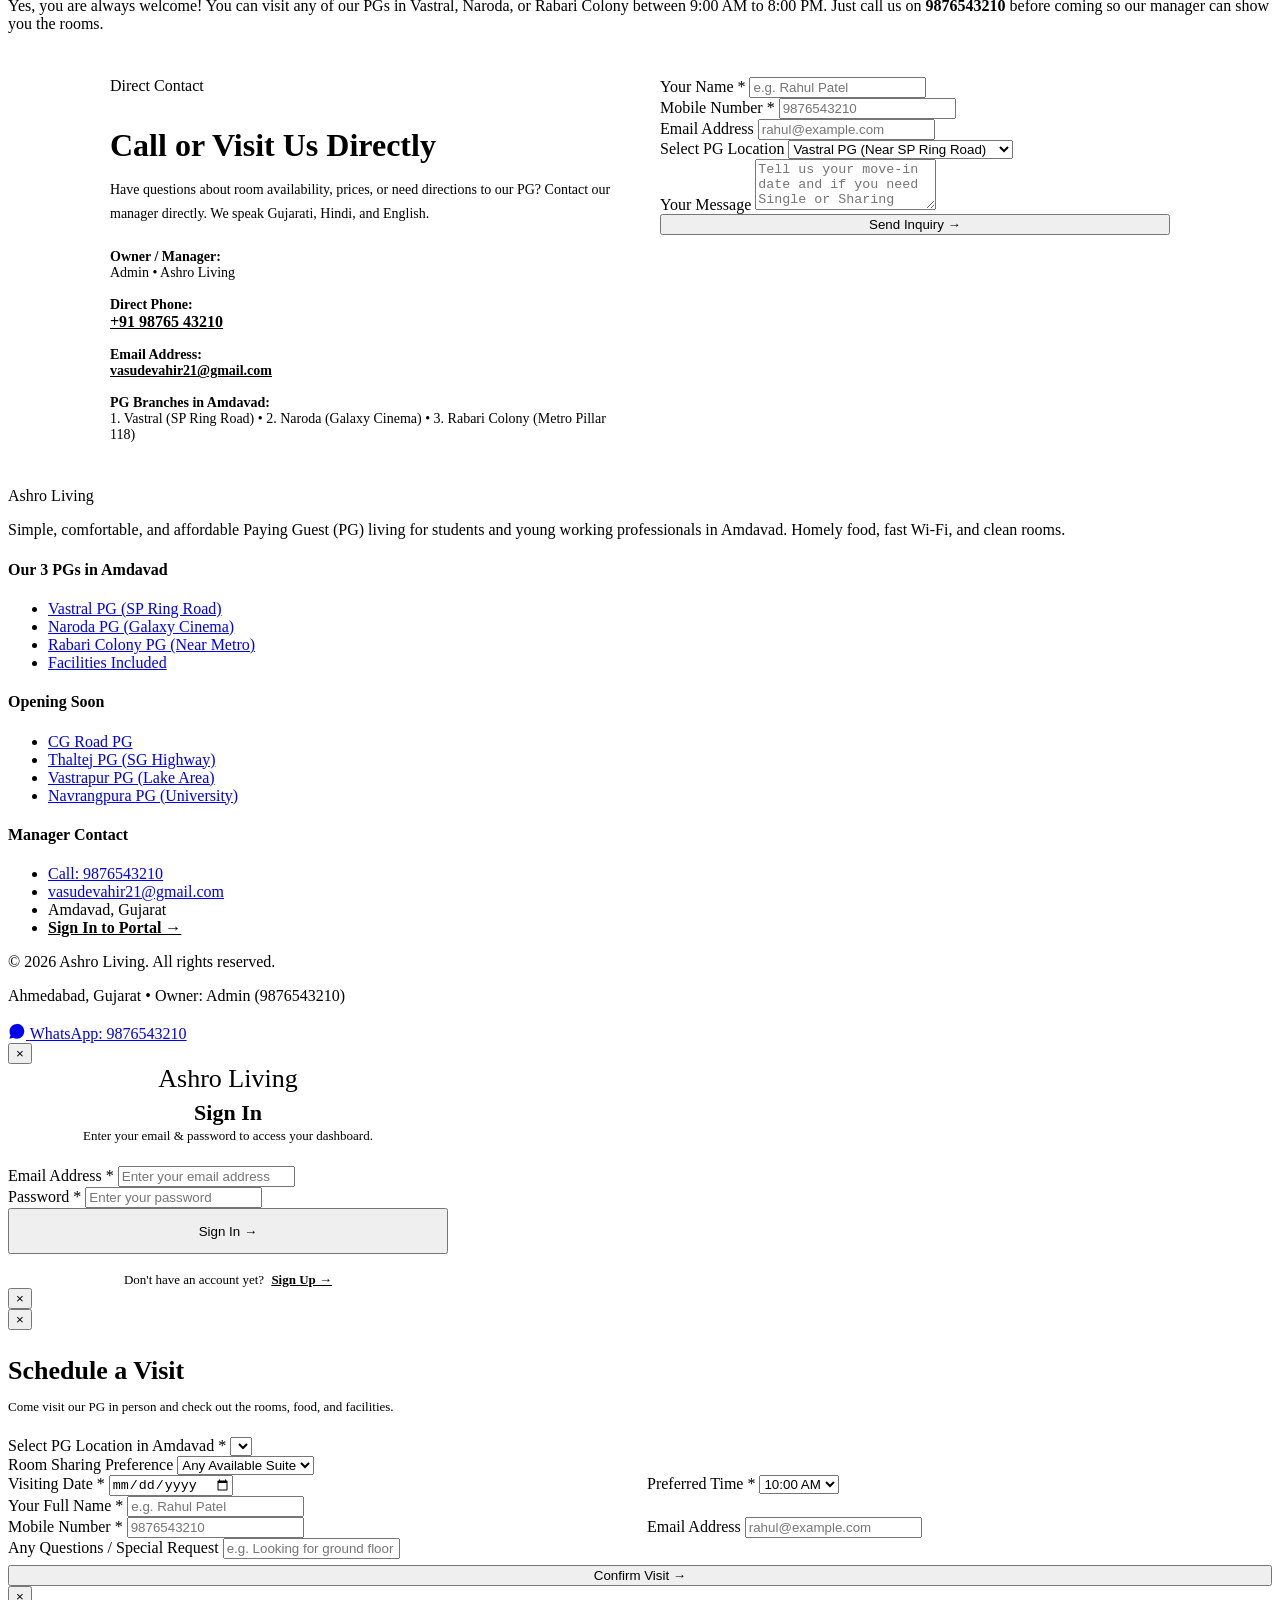
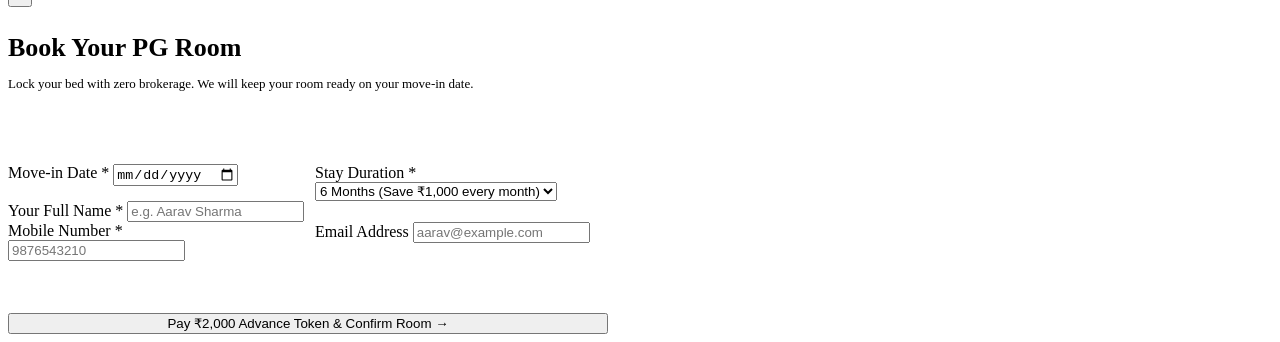
==== commit 4e4cbf89: "chore: update admin email to vasudevahir21@gmail.com across entire platform" ====
--- a/frontend/index.html
+++ b/frontend/index.html
@@ -363,7 +363,7 @@
                     </div>
                     <div>
                         <strong style="color: var(--text-heading);">Email Address:</strong>
-                        <div><a href="mailto:piyush@automationwithpiyush.com" style="color: var(--accent-cocoa); font-weight: 600;">piyush@automationwithpiyush.com</a></div>
+                        <div><a href="mailto:vasudevahir21@gmail.com" style="color: var(--accent-cocoa); font-weight: 600;">vasudevahir21@gmail.com</a></div>
                     </div>
                     <div>
                         <strong style="color: var(--text-heading);">PG Branches in Amdavad:</strong>
@@ -437,7 +437,7 @@
                 <h4>Manager Contact</h4>
                 <ul>
                     <li><a href="tel:9876543210">Call: 9876543210</a></li>
-                    <li><a href="mailto:piyush@automationwithpiyush.com">piyush@automationwithpiyush.com</a></li>
+                    <li><a href="mailto:vasudevahir21@gmail.com">vasudevahir21@gmail.com</a></li>
                     <li>Amdavad, Gujarat</li>
                     <li><a href="javascript:void(0)" onclick="openAuthModal()" style="color: var(--accent-mocha); font-weight: 600;">Sign In to Portal &rarr;</a></li>
                 </ul>
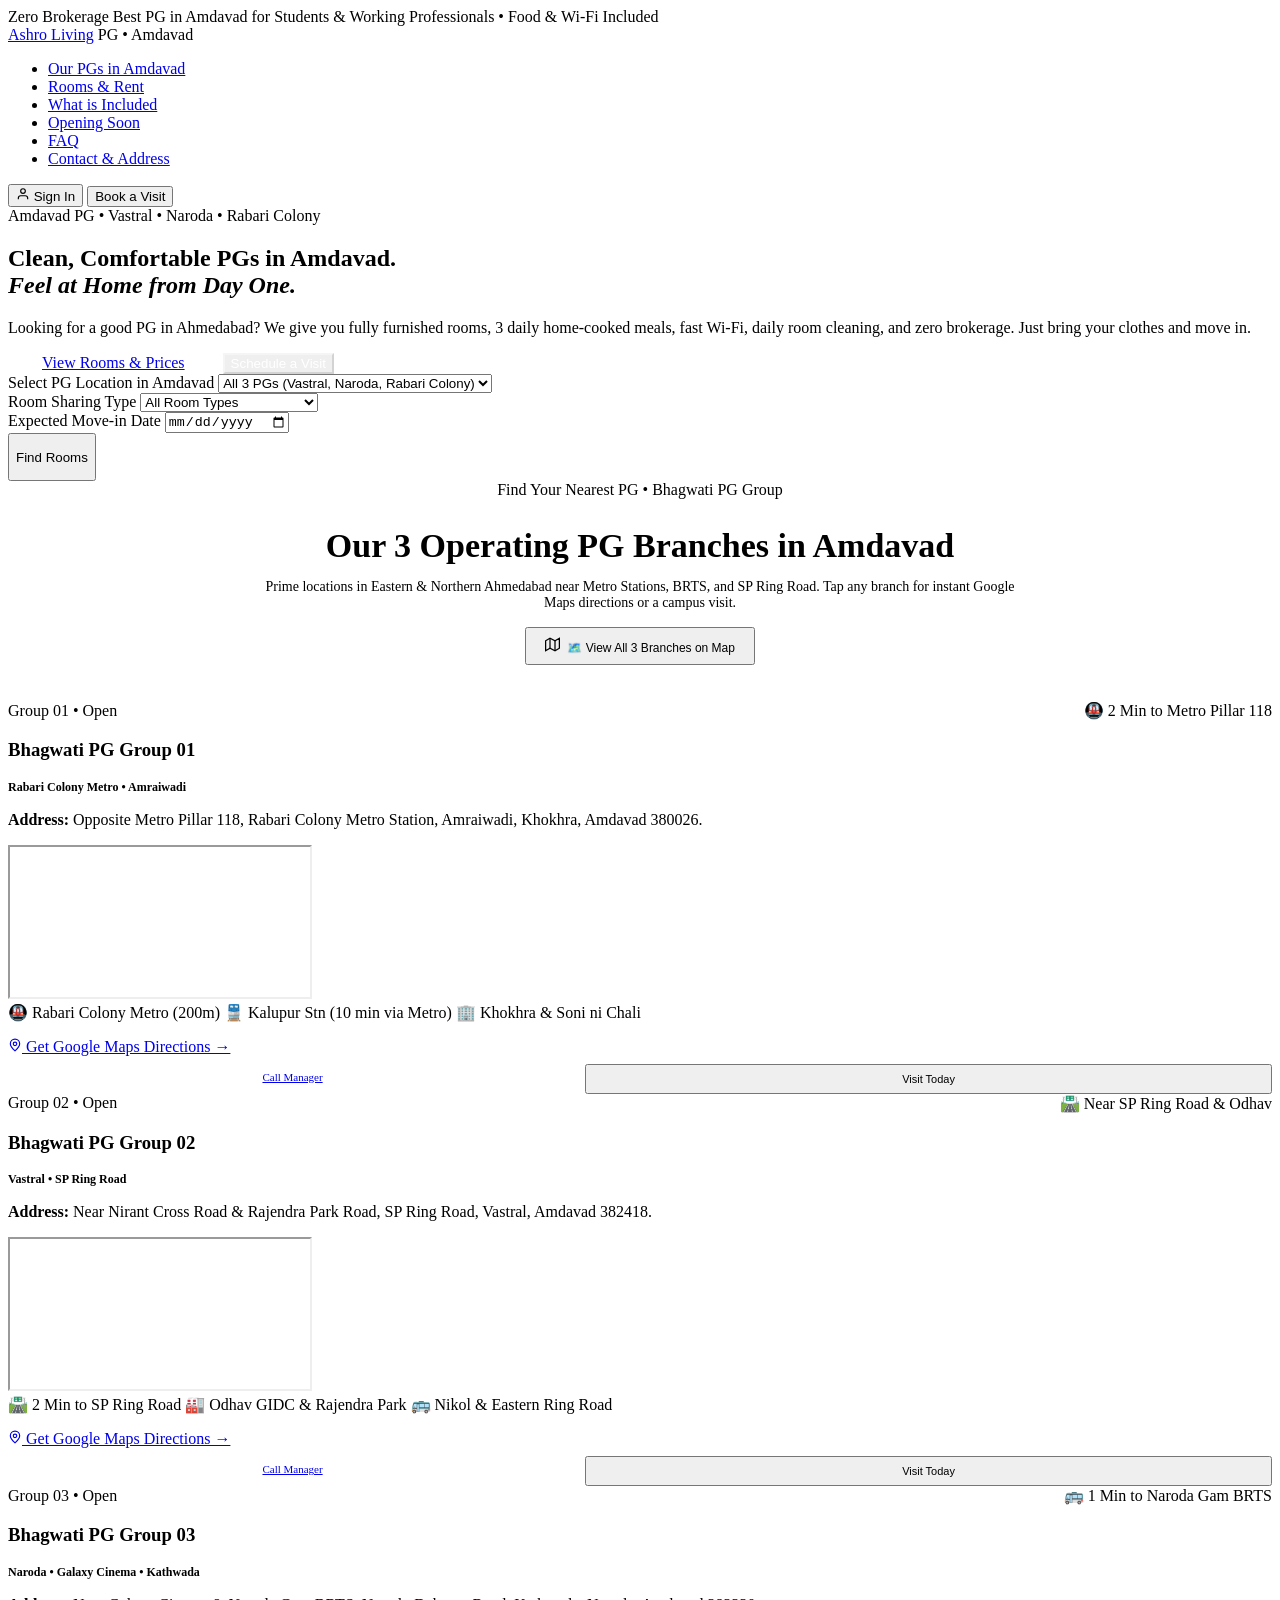
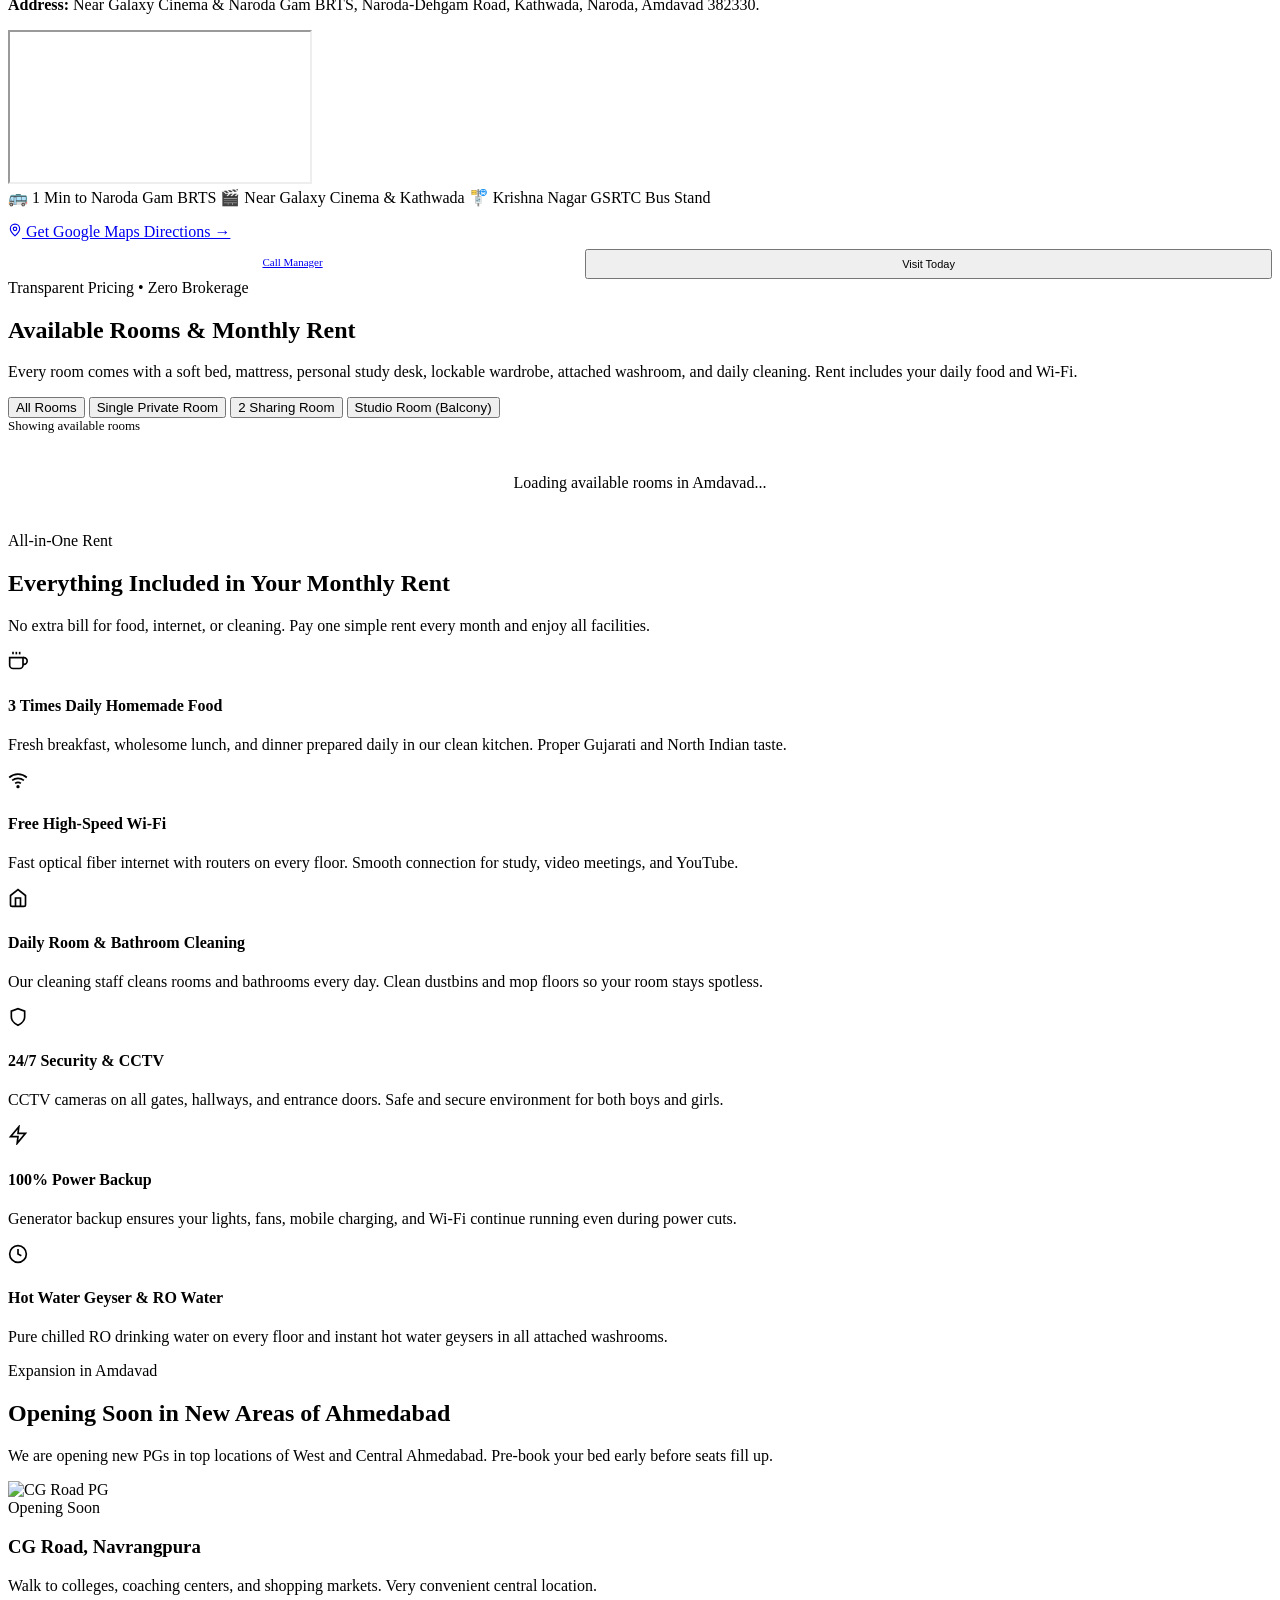
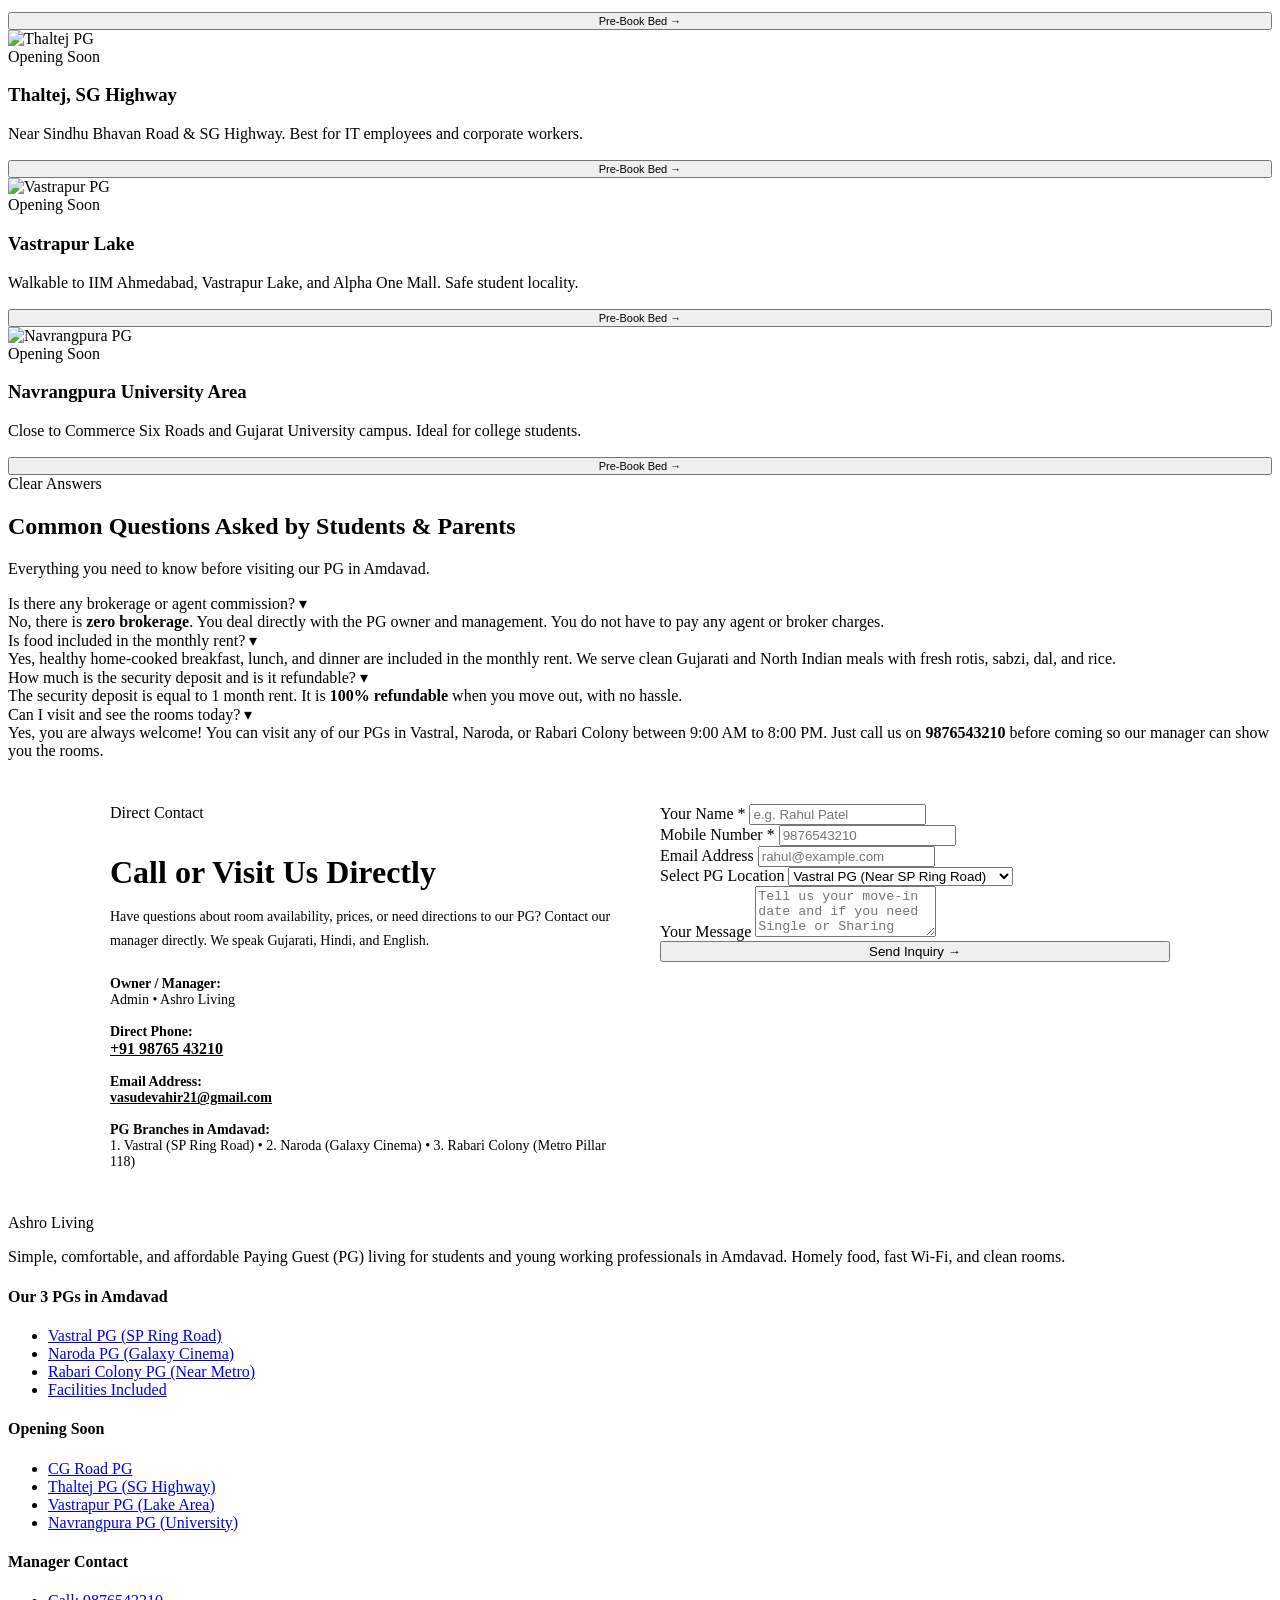
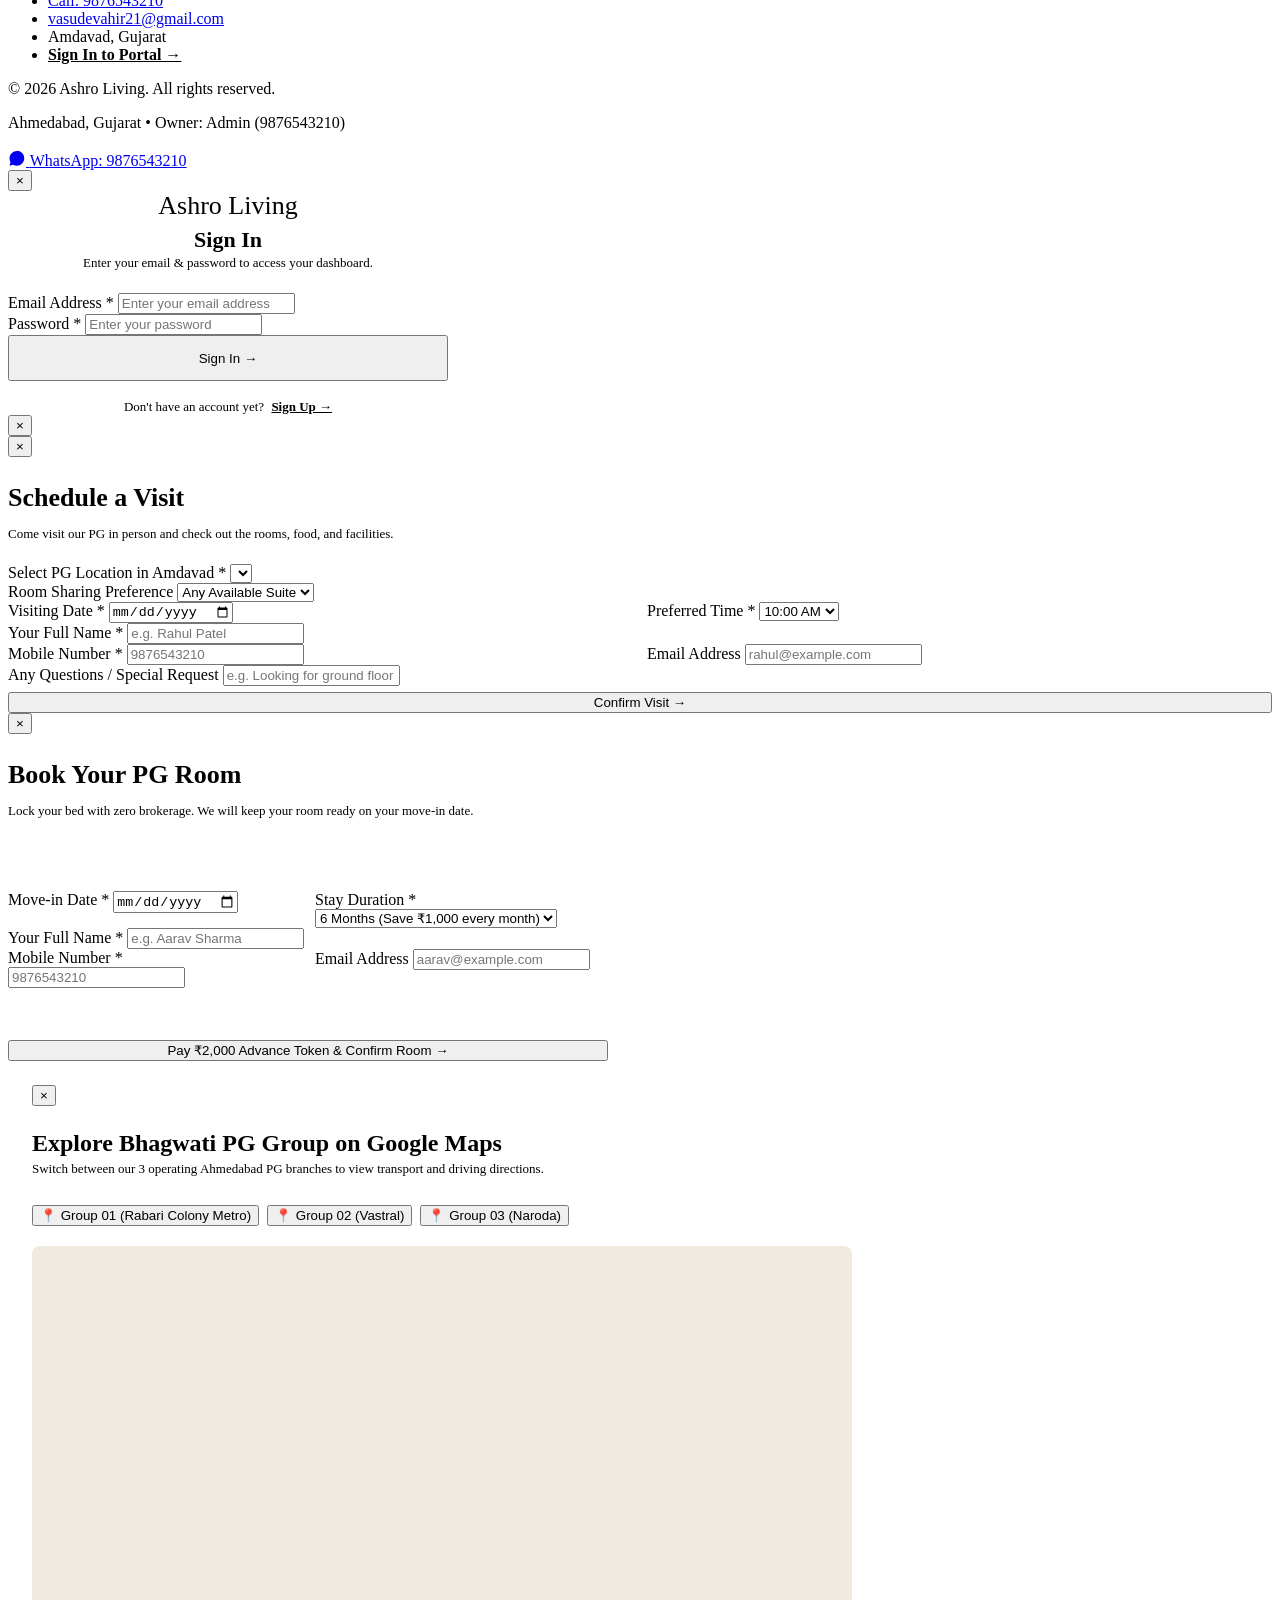
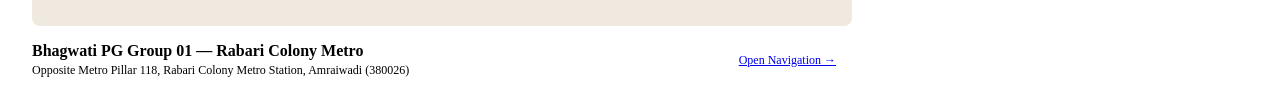
==== commit 9e22e179: "feat: add Google Maps integration, Local SEO, and Supabase cloud database support" ====
--- a/frontend/index.html
+++ b/frontend/index.html
@@ -3,7 +3,93 @@
 <head>
     <meta charset="UTF-8">
     <meta name="viewport" content="width=device-width, initial-scale=1.0">
-    <title>Ashro Living — Paying Guest (PG) & Co-Living in Amdavad</title>
+    <title>Ashro Living — Bhagwati PG Group 01, 02, 03 | Paying Guest (PG) in Ahmedabad</title>
+    
+    <!-- Local SEO & Discovery Meta Tags -->
+    <meta name="description" content="Ashro Living (Bhagwati PG Group 01, 02, 03) — Top rated Paying Guest (PG) & Co-Living in Vastral, Naroda, and Rabari Colony Metro, Ahmedabad. Fully furnished AC rooms, 3 homemade meals, Wi-Fi, daily housekeeping & zero brokerage.">
+    <meta name="keywords" content="Bhagwati PG Group, Bhagwati PG Group 01, Bhagwati PG Group 02, Bhagwati PG Group 03, PG in Vastral, PG in Naroda, PG near Rabari Colony Metro, PG in Ahmedabad, Boys PG Ahmedabad, Girls PG Ahmedabad, Paying guest Ahmedabad with food, Ashro Living">
+    <meta name="geo.region" content="IN-GJ">
+    <meta name="geo.placename" content="Ahmedabad">
+    <meta property="og:title" content="Ashro Living — Bhagwati PG Group (Vastral, Naroda, Rabari Colony Metro)">
+    <meta property="og:description" content="Premium PG stay in Ahmedabad with 3 home meals, fast Wi-Fi, AC rooms, and direct connectivity to Metro & SP Ring Road. Zero brokerage.">
+    <meta property="og:type" content="website">
+
+    <!-- Schema.org Structured Data for Local SEO -->
+    <script type="application/ld+json">
+    {
+      "@context": "https://schema.org",
+      "@type": "ItemList",
+      "itemListElement": [
+        {
+          "@type": "LodgingBusiness",
+          "position": 1,
+          "name": "Ashro Living — Bhagwati PG Group 01 (Rabari Colony Metro)",
+          "description": "Paying guest accommodation 2 minutes from Rabari Colony Metro Station with 3 daily meals, Wi-Fi, and daily cleaning.",
+          "telephone": "+919876543210",
+          "priceRange": "₹8000 - ₹14500",
+          "address": {
+            "@type": "PostalAddress",
+            "streetAddress": "Opposite Metro Pillar 118, Rabari Colony Metro Station, Amraiwadi, Khokhra",
+            "addressLocality": "Ahmedabad",
+            "addressRegion": "Gujarat",
+            "postalCode": "380026",
+            "addressCountry": "IN"
+          },
+          "geo": {
+            "@type": "GeoCoordinates",
+            "latitude": "23.0039",
+            "longitude": "72.6334"
+          },
+          "hasMap": "https://www.google.com/maps/search/?api=1&query=Bhagwati+PG+Group+01+Rabari+Colony+Ahmedabad"
+        },
+        {
+          "@type": "LodgingBusiness",
+          "position": 2,
+          "name": "Ashro Living — Bhagwati PG Group 02 (Vastral)",
+          "description": "Premium PG accommodation near Nirant Cross Road and SP Ring Road, Vastral, Ahmedabad.",
+          "telephone": "+919876543210",
+          "priceRange": "₹8500 - ₹18500",
+          "address": {
+            "@type": "PostalAddress",
+            "streetAddress": "Near Nirant Cross Road & Rajendra Park Road, SP Ring Road, Vastral",
+            "addressLocality": "Ahmedabad",
+            "addressRegion": "Gujarat",
+            "postalCode": "382418",
+            "addressCountry": "IN"
+          },
+          "geo": {
+            "@type": "GeoCoordinates",
+            "latitude": "23.0012",
+            "longitude": "72.6585"
+          },
+          "hasMap": "https://www.google.com/maps/search/?api=1&query=Bhagwati+PG+Group+02+Vastral+Ahmedabad"
+        },
+        {
+          "@type": "LodgingBusiness",
+          "position": 3,
+          "name": "Ashro Living — Bhagwati PG Group 03 (Naroda)",
+          "description": "Paying guest accommodation near Galaxy Cinema and Naroda Gam BRTS, Naroda-Dehgam Road, Ahmedabad.",
+          "telephone": "+919876543210",
+          "priceRange": "₹8000 - ₹13500",
+          "address": {
+            "@type": "PostalAddress",
+            "streetAddress": "Near Galaxy Cinema & Naroda Gam BRTS, Naroda-Dehgam Road, Kathwada, Naroda",
+            "addressLocality": "Ahmedabad",
+            "addressRegion": "Gujarat",
+            "postalCode": "382330",
+            "addressCountry": "IN"
+          },
+          "geo": {
+            "@type": "GeoCoordinates",
+            "latitude": "23.0825",
+            "longitude": "72.6590"
+          },
+          "hasMap": "https://www.google.com/maps/search/?api=1&query=Bhagwati+PG+Group+03+Naroda+Ahmedabad"
+        }
+      ]
+    }
+    </script>
+
     <link rel="preconnect" href="https://fonts.googleapis.com">
     <link rel="preconnect" href="https://fonts.gstatic.com" crossorigin>
     <link href="https://fonts.googleapis.com/css2?family=Cormorant+Garamond:ital,wght@0,500;0,600;0,700;1,400&family=DM+Sans:wght@400;500;600;700&display=swap" rel="stylesheet">
@@ -86,59 +172,141 @@
         </button>
     </div>
 
-    <!-- Active PG Locations in Amdavad (Clear Addresses & Directions) -->
+    <!-- Active PG Locations in Amdavad (Bhagwati PG Group 01, 02, 03) -->
     <section id="locations" class="locations-ribbon">
-        <div style="text-align: center; max-width: 680px; margin: 0 auto 36px;">
-            <span class="section-eyebrow">Find Your Nearest PG</span>
-            <h2 style="font-size: 34px; margin-bottom: 8px;">Our 3 Operating PGs in Amdavad</h2>
-            <p style="font-size: 14px; color: var(--text-muted);">Easily accessible locations near metro stations, ring roads, and bus stops.</p>
+        <div style="text-align: center; max-width: 760px; margin: 0 auto 36px;">
+            <span class="section-eyebrow">Find Your Nearest PG &bull; Bhagwati PG Group</span>
+            <h2 style="font-size: 34px; margin-bottom: 8px;">Our 3 Operating PG Branches in Amdavad</h2>
+            <p style="font-size: 14px; color: var(--text-muted); margin-bottom: 16px;">Prime locations in Eastern &amp; Northern Ahmedabad near Metro Stations, BRTS, and SP Ring Road. Tap any branch for instant Google Maps directions or a campus visit.</p>
+            <button class="btn-secondary" onclick="openExploreMapModal()" style="font-size: 12px; padding: 8px 18px;">
+                <svg width="15" height="15" viewBox="0 0 24 24" fill="none" stroke="currentColor" stroke-width="2" style="margin-right: 4px;"><polygon points="1 6 1 22 8 18 16 22 23 18 23 2 16 6 8 2 1 6"></polygon><line x1="8" y1="2" x2="8" y2="18"></line><line x1="16" y1="6" x2="16" y2="22"></line></svg>
+                🗺️ View All 3 Branches on Map
+            </button>
         </div>
         <div class="locations-grid">
-            <!-- Location 1: Vastral -->
-            <div class="location-card">
-                <span class="location-status-tag active">Open &amp; Operating</span>
-                <h3>Vastral PG</h3>
-                <p><strong>Address:</strong> Near Nirant Cross Road, SP Ring Road, Vastral, Amdavad 382418.</p>
-                <p style="margin-top: 6px;"><strong>Landmark:</strong> 2 minutes from SP Ring Road. Very easy connectivity to Odhav GIDC, Nikol, and Eastern Ahmedabad offices.</p>
-                <div style="margin-top: 16px; display: flex; gap: 8px;">
-                    <a href="tel:9876543210" class="btn-secondary" style="padding: 6px 12px; font-size: 11px;">
-                        Call for Directions
+            <!-- Branch 1: Bhagwati PG Group 01 (Rabari Colony Metro) -->
+            <div class="location-card" id="branch-group-01">
+                <div style="display: flex; justify-content: space-between; align-items: center; margin-bottom: 10px; flex-wrap: wrap; gap: 6px;">
+                    <span class="location-status-tag active">Group 01 &bull; Open</span>
+                    <span class="transit-pill">🚇 2 Min to Metro Pillar 118</span>
+                </div>
+                <h3>Bhagwati PG Group 01</h3>
+                <div style="font-size: 12px; font-weight: 600; color: var(--accent-cocoa); margin-bottom: 8px;">Rabari Colony Metro &bull; Amraiwadi</div>
+                <p><strong>Address:</strong> Opposite Metro Pillar 118, Rabari Colony Metro Station, Amraiwadi, Khokhra, Amdavad 380026.</p>
+                
+                <!-- Interactive Google Map Box -->
+                <div class="location-map-embed">
+                    <iframe 
+                        title="Bhagwati PG Group 01 Google Map"
+                        src="https://maps.google.com/maps?q=Rabari+Colony+Metro+Station+Ahmedabad&t=&z=15&ie=UTF8&iwloc=&output=embed" 
+                        loading="lazy" 
+                        allowfullscreen>
+                    </iframe>
+                </div>
+
+                <div class="proximity-tags">
+                    <span class="prox-item">🚇 Rabari Colony Metro (200m)</span>
+                    <span class="prox-item">🚆 Kalupur Stn (10 min via Metro)</span>
+                    <span class="prox-item">🏢 Khokhra &amp; Soni ni Chali</span>
+                </div>
+
+                <div style="margin-top: 16px; display: flex; flex-direction: column; gap: 8px;">
+                    <a href="https://www.google.com/maps/search/?api=1&query=Bhagwati+PG+Group+01+Rabari+Colony+Ahmedabad" target="_blank" rel="noopener" class="btn-map-dir">
+                        <svg width="14" height="14" viewBox="0 0 24 24" fill="none" stroke="currentColor" stroke-width="2"><path d="M12 2a8 8 0 0 0-8 8c0 5.25 8 12 8 12s8-6.75 8-12a8 8 0 0 0-8-8z"></path><circle cx="12" cy="10" r="3"></circle></svg>
+                        Get Google Maps Directions &rarr;
                     </a>
-                    <button class="btn-primary" style="padding: 6px 14px; font-size: 11px;" onclick="openVisitModal('vastral')">
-                        Visit Today
-                    </button>
-                </div>
-            </div>
-
-            <!-- Location 2: Naroda -->
-            <div class="location-card">
-                <span class="location-status-tag active">Open &amp; Operating</span>
-                <h3>Naroda PG</h3>
-                <p><strong>Address:</strong> Near Galaxy Cinema, Naroda-Dehgam Road, Naroda, Amdavad 382330.</p>
-                <p style="margin-top: 6px;"><strong>Landmark:</strong> Main road location near Galaxy Cinema. Close to Naroda GIDC, markets, food joints, and AMTS/BRTS bus stop.</p>
-                <div style="margin-top: 16px; display: flex; gap: 8px;">
-                    <a href="tel:9876543210" class="btn-secondary" style="padding: 6px 12px; font-size: 11px;">
-                        Call for Directions
+                    <div style="display: flex; gap: 8px;">
+                        <a href="tel:9876543210" class="btn-secondary" style="flex: 1; padding: 7px 10px; font-size: 11px; text-align: center;">
+                            Call Manager
+                        </a>
+                        <button class="btn-primary" style="flex: 1.2; padding: 7px 12px; font-size: 11px;" onclick="openVisitModal('rabari')">
+                            Visit Today
+                        </button>
+                    </div>
+                </div>
+            </div>
+
+            <!-- Branch 2: Bhagwati PG Group 02 (Vastral) -->
+            <div class="location-card" id="branch-group-02">
+                <div style="display: flex; justify-content: space-between; align-items: center; margin-bottom: 10px; flex-wrap: wrap; gap: 6px;">
+                    <span class="location-status-tag active">Group 02 &bull; Open</span>
+                    <span class="transit-pill">🛣️ Near SP Ring Road &amp; Odhav</span>
+                </div>
+                <h3>Bhagwati PG Group 02</h3>
+                <div style="font-size: 12px; font-weight: 600; color: var(--accent-cocoa); margin-bottom: 8px;">Vastral &bull; SP Ring Road</div>
+                <p><strong>Address:</strong> Near Nirant Cross Road &amp; Rajendra Park Road, SP Ring Road, Vastral, Amdavad 382418.</p>
+                
+                <!-- Interactive Google Map Box -->
+                <div class="location-map-embed">
+                    <iframe 
+                        title="Bhagwati PG Group 02 Google Map"
+                        src="https://maps.google.com/maps?q=Nirant+Cross+Road+Vastral+Ahmedabad&t=&z=15&ie=UTF8&iwloc=&output=embed" 
+                        loading="lazy" 
+                        allowfullscreen>
+                    </iframe>
+                </div>
+
+                <div class="proximity-tags">
+                    <span class="prox-item">🛣️ 2 Min to SP Ring Road</span>
+                    <span class="prox-item">🏭 Odhav GIDC &amp; Rajendra Park</span>
+                    <span class="prox-item">🚌 Nikol &amp; Eastern Ring Road</span>
+                </div>
+
+                <div style="margin-top: 16px; display: flex; flex-direction: column; gap: 8px;">
+                    <a href="https://www.google.com/maps/search/?api=1&query=Bhagwati+PG+Group+02+Vastral+Ahmedabad" target="_blank" rel="noopener" class="btn-map-dir">
+                        <svg width="14" height="14" viewBox="0 0 24 24" fill="none" stroke="currentColor" stroke-width="2"><path d="M12 2a8 8 0 0 0-8 8c0 5.25 8 12 8 12s8-6.75 8-12a8 8 0 0 0-8-8z"></path><circle cx="12" cy="10" r="3"></circle></svg>
+                        Get Google Maps Directions &rarr;
                     </a>
-                    <button class="btn-primary" style="padding: 6px 14px; font-size: 11px;" onclick="openVisitModal('naroda')">
-                        Visit Today
-                    </button>
-                </div>
-            </div>
-
-            <!-- Location 3: Rabari Colony -->
-            <div class="location-card">
-                <span class="location-status-tag active">Open &amp; Operating</span>
-                <h3>Rabari Colony Metro PG</h3>
-                <p><strong>Address:</strong> Opposite Metro Pillar 118, Rabari Colony Metro Station, Amraiwadi, Amdavad 380026.</p>
-                <p style="margin-top: 6px;"><strong>Landmark:</strong> Just 2 minutes walking distance from Rabari Colony Metro Station. Direct metro to Kalupur Railway Station &amp; West Ahmedabad.</p>
-                <div style="margin-top: 16px; display: flex; gap: 8px;">
-                    <a href="tel:9876543210" class="btn-secondary" style="padding: 6px 12px; font-size: 11px;">
-                        Call for Directions
+                    <div style="display: flex; gap: 8px;">
+                        <a href="tel:9876543210" class="btn-secondary" style="flex: 1; padding: 7px 10px; font-size: 11px; text-align: center;">
+                            Call Manager
+                        </a>
+                        <button class="btn-primary" style="flex: 1.2; padding: 7px 12px; font-size: 11px;" onclick="openVisitModal('vastral')">
+                            Visit Today
+                        </button>
+                    </div>
+                </div>
+            </div>
+
+            <!-- Branch 3: Bhagwati PG Group 03 (Naroda) -->
+            <div class="location-card" id="branch-group-03">
+                <div style="display: flex; justify-content: space-between; align-items: center; margin-bottom: 10px; flex-wrap: wrap; gap: 6px;">
+                    <span class="location-status-tag active">Group 03 &bull; Open</span>
+                    <span class="transit-pill">🚌 1 Min to Naroda Gam BRTS</span>
+                </div>
+                <h3>Bhagwati PG Group 03</h3>
+                <div style="font-size: 12px; font-weight: 600; color: var(--accent-cocoa); margin-bottom: 8px;">Naroda &bull; Galaxy Cinema &bull; Kathwada</div>
+                <p><strong>Address:</strong> Near Galaxy Cinema &amp; Naroda Gam BRTS, Naroda-Dehgam Road, Kathwada, Naroda, Amdavad 382330.</p>
+                
+                <!-- Interactive Google Map Box -->
+                <div class="location-map-embed">
+                    <iframe 
+                        title="Bhagwati PG Group 03 Google Map"
+                        src="https://maps.google.com/maps?q=Galaxy+Cinema+Naroda+Ahmedabad&t=&z=15&ie=UTF8&iwloc=&output=embed" 
+                        loading="lazy" 
+                        allowfullscreen>
+                    </iframe>
+                </div>
+
+                <div class="proximity-tags">
+                    <span class="prox-item">🚌 1 Min to Naroda Gam BRTS</span>
+                    <span class="prox-item">🎬 Near Galaxy Cinema &amp; Kathwada</span>
+                    <span class="prox-item">🚏 Krishna Nagar GSRTC Bus Stand</span>
+                </div>
+
+                <div style="margin-top: 16px; display: flex; flex-direction: column; gap: 8px;">
+                    <a href="https://www.google.com/maps/search/?api=1&query=Bhagwati+PG+Group+03+Naroda+Ahmedabad" target="_blank" rel="noopener" class="btn-map-dir">
+                        <svg width="14" height="14" viewBox="0 0 24 24" fill="none" stroke="currentColor" stroke-width="2"><path d="M12 2a8 8 0 0 0-8 8c0 5.25 8 12 8 12s8-6.75 8-12a8 8 0 0 0-8-8z"></path><circle cx="12" cy="10" r="3"></circle></svg>
+                        Get Google Maps Directions &rarr;
                     </a>
-                    <button class="btn-primary" style="padding: 6px 14px; font-size: 11px;" onclick="openVisitModal('rabari')">
-                        Visit Today
-                    </button>
+                    <div style="display: flex; gap: 8px;">
+                        <a href="tel:9876543210" class="btn-secondary" style="flex: 1; padding: 7px 10px; font-size: 11px; text-align: center;">
+                            Call Manager
+                        </a>
+                        <button class="btn-primary" style="flex: 1.2; padding: 7px 12px; font-size: 11px;" onclick="openVisitModal('naroda')">
+                            Visit Today
+                        </button>
+                    </div>
                 </div>
             </div>
         </div>
@@ -635,6 +803,56 @@
         </div>
     </div>
 
+    <!-- MODAL 5: Interactive All-Branches Google Map Explorer -->
+    <div class="modal-overlay" id="exploreMapModal">
+        <div class="modal-card" style="max-width: 820px; padding: 24px;">
+            <button class="modal-close" onclick="closeModal('exploreMapModal')">&times;</button>
+            <div style="display: flex; justify-content: space-between; align-items: flex-start; margin-bottom: 16px; border-bottom: 1px solid var(--border-light); padding-bottom: 12px; flex-wrap: wrap; gap: 10px;">
+                <div>
+                    <h3 style="font-size: 24px; margin-bottom: 4px;">Explore Bhagwati PG Group on Google Maps</h3>
+                    <p style="font-size: 13px; color: var(--text-muted); margin: 0;">Switch between our 3 operating Ahmedabad PG branches to view transport and driving directions.</p>
+                </div>
+            </div>
+
+            <!-- Tab Switcher -->
+            <div class="map-modal-tabs" style="display: flex; gap: 8px; margin-bottom: 16px; overflow-x: auto; padding-bottom: 4px;">
+                <button class="category-pill active" id="mapTab01" onclick="switchMapBranch('group01')">
+                    📍 Group 01 (Rabari Colony Metro)
+                </button>
+                <button class="category-pill" id="mapTab02" onclick="switchMapBranch('group02')">
+                    📍 Group 02 (Vastral)
+                </button>
+                <button class="category-pill" id="mapTab03" onclick="switchMapBranch('group03')">
+                    📍 Group 03 (Naroda)
+                </button>
+            </div>
+
+            <!-- Active Map Frame -->
+            <div style="border-radius: 8px; overflow: hidden; border: 1px solid var(--border-light); height: 380px; margin-bottom: 16px; background: #EFE9E0;">
+                <iframe 
+                    id="exploreMapIframe"
+                    title="Bhagwati PG Group Live Map"
+                    src="https://maps.google.com/maps?q=Rabari+Colony+Metro+Station+Ahmedabad&t=&z=15&ie=UTF8&iwloc=&output=embed" 
+                    style="width: 100%; height: 100%; border: 0;"
+                    loading="lazy">
+                </iframe>
+            </div>
+
+            <!-- Branch Details Footer in Modal -->
+            <div id="exploreMapInfo" style="display: flex; justify-content: space-between; align-items: center; flex-wrap: wrap; gap: 12px;">
+                <div>
+                    <strong id="exploreBranchTitle" style="font-size: 16px; display: block; color: var(--text-heading);">Bhagwati PG Group 01 — Rabari Colony Metro</strong>
+                    <span id="exploreBranchAddress" style="font-size: 12px; color: var(--text-muted);">Opposite Metro Pillar 118, Rabari Colony Metro Station, Amraiwadi (380026)</span>
+                </div>
+                <div style="display: flex; gap: 10px;">
+                    <a id="exploreBranchMapLink" href="https://www.google.com/maps/search/?api=1&query=Bhagwati+PG+Group+01+Rabari+Colony+Ahmedabad" target="_blank" rel="noopener" class="btn-primary" style="padding: 8px 16px; font-size: 12px;">
+                        Open Navigation &rarr;
+                    </a>
+                </div>
+            </div>
+        </div>
+    </div>
+
     <!-- Scripts -->
     <script src="/js/api.js"></script>
     <script src="/js/app.js"></script>
